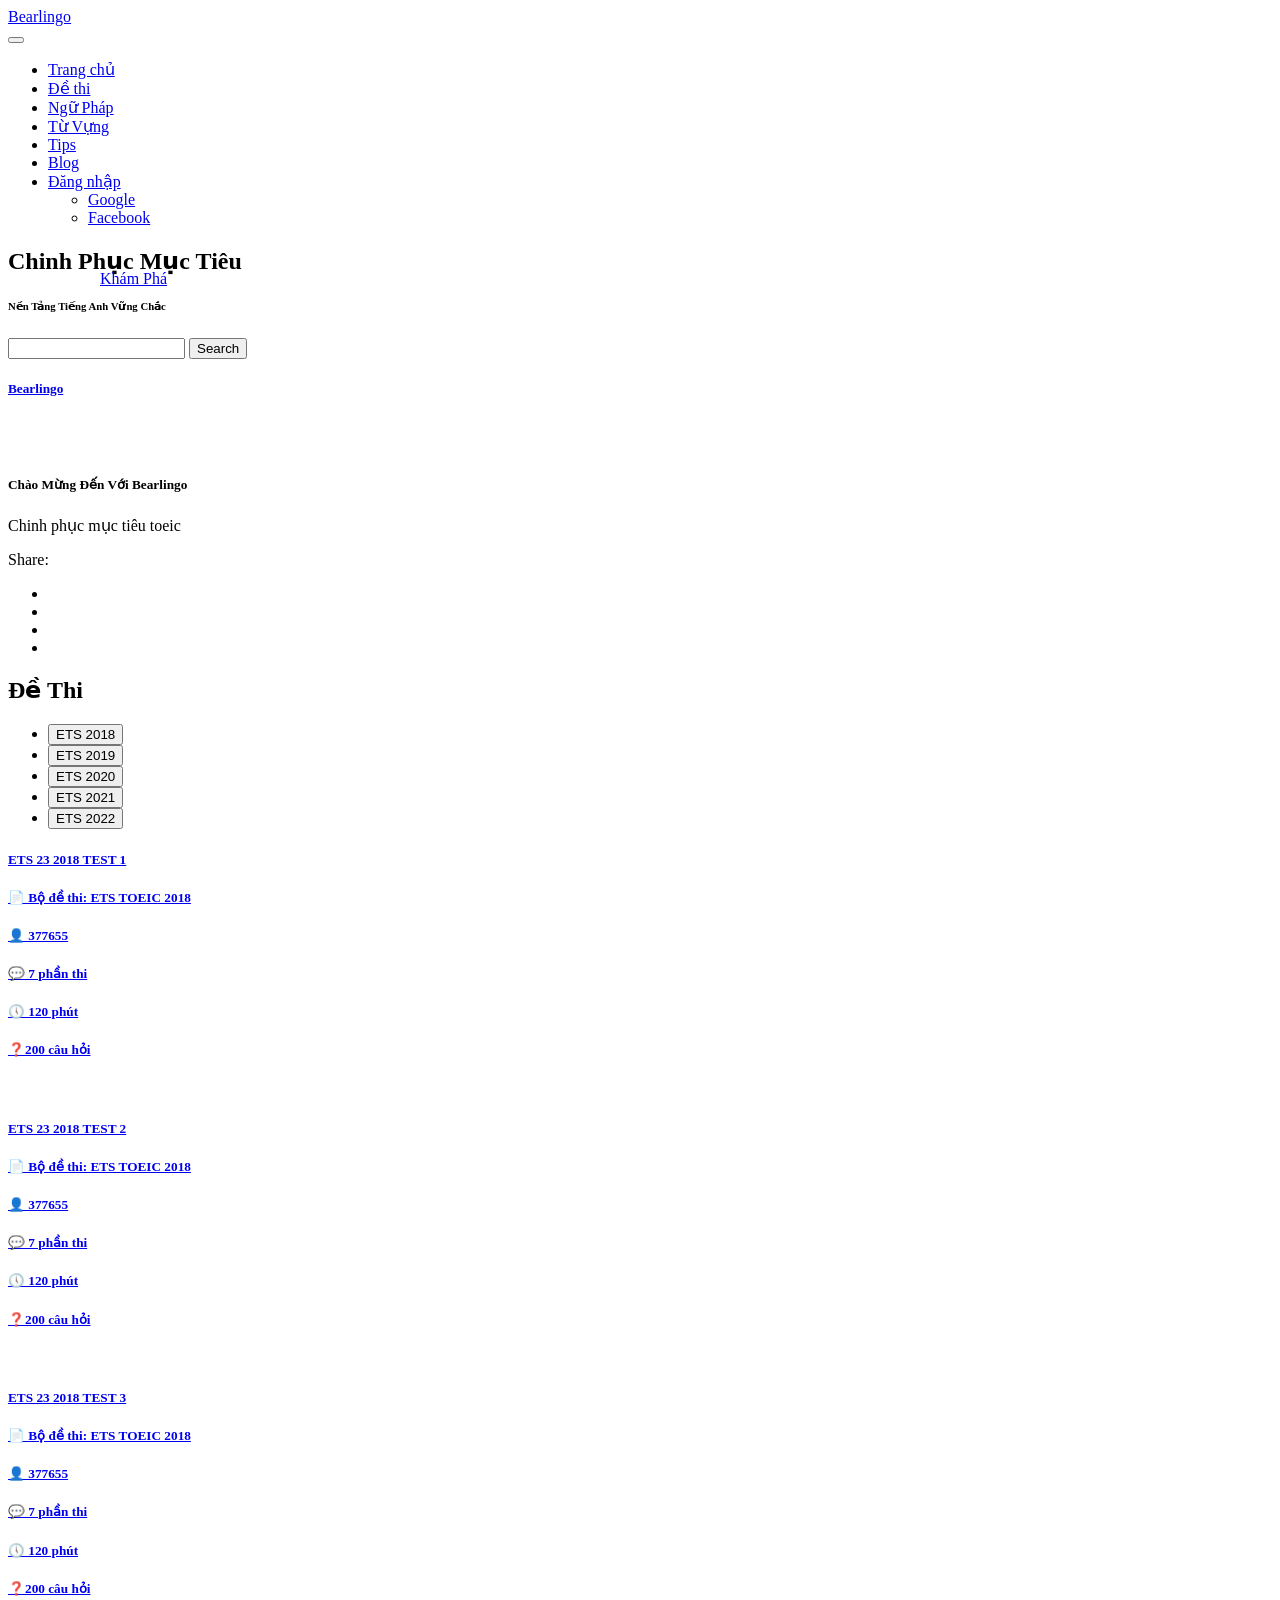
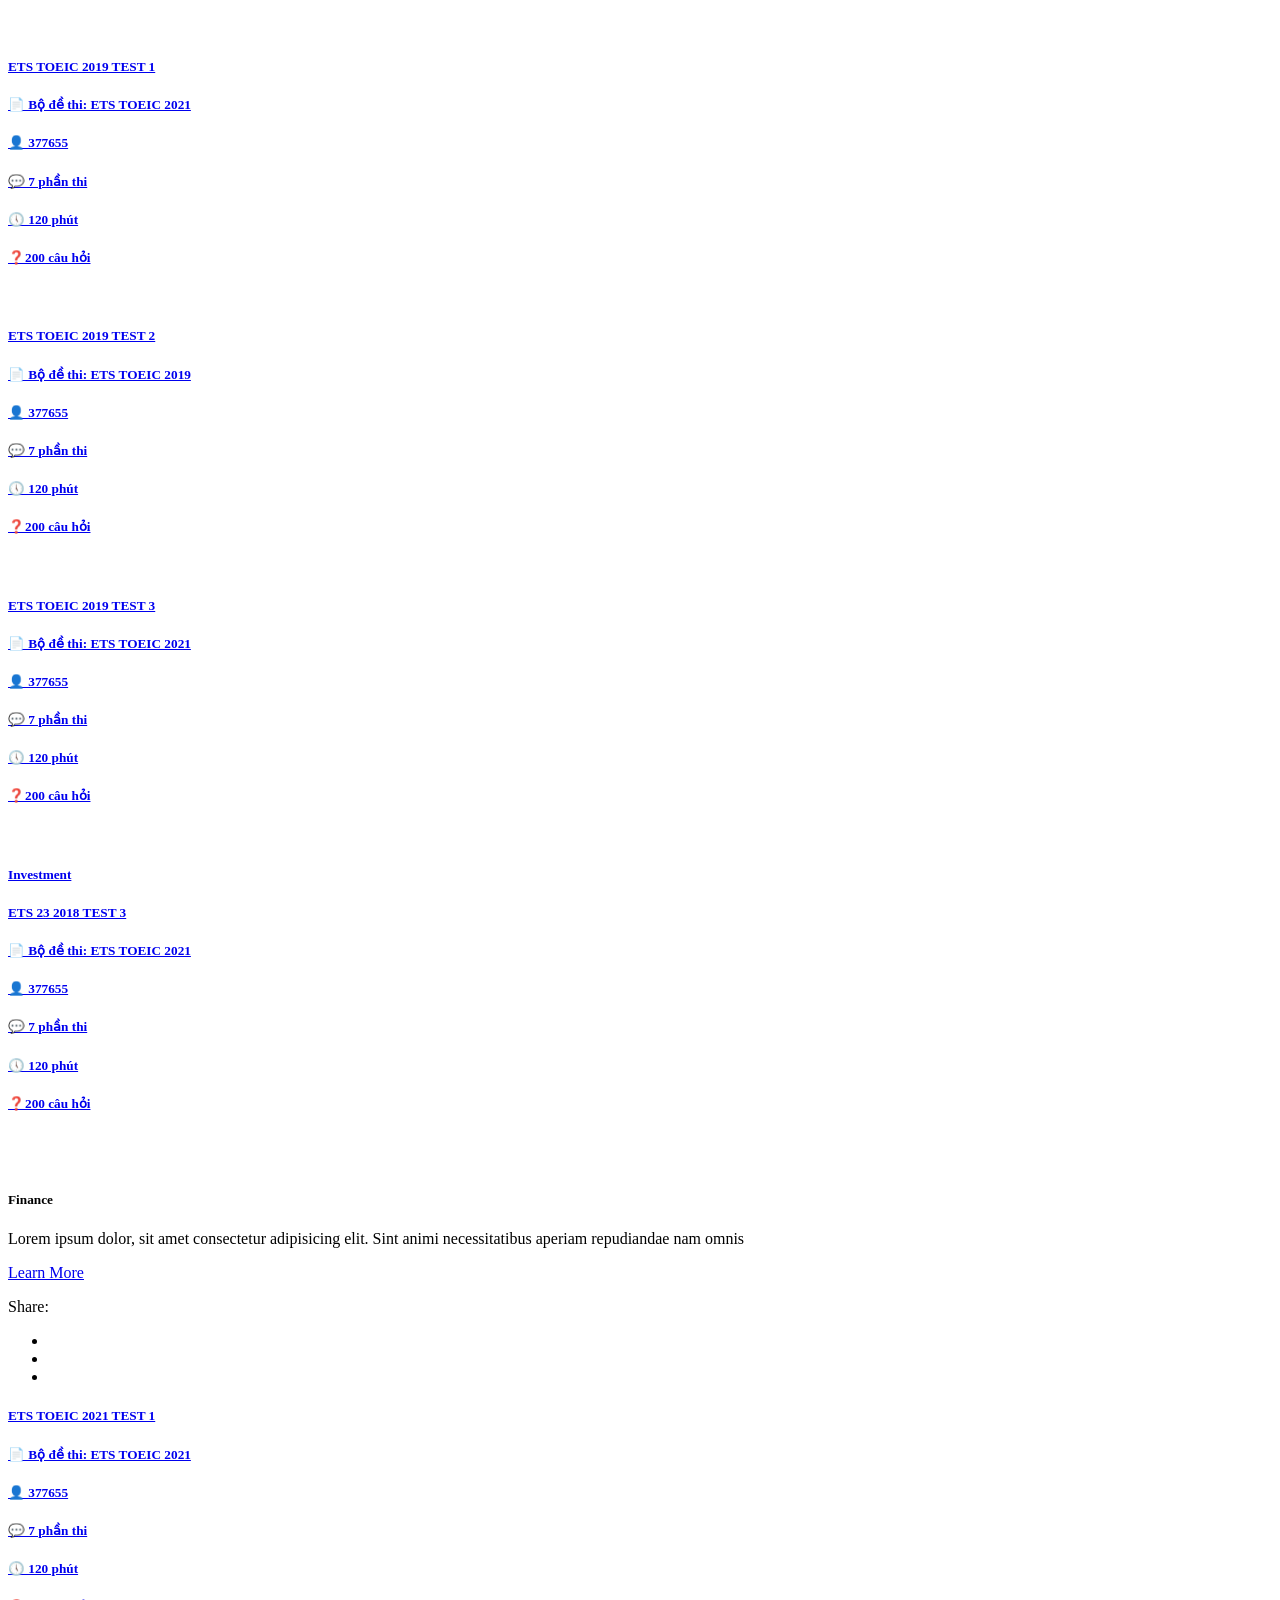
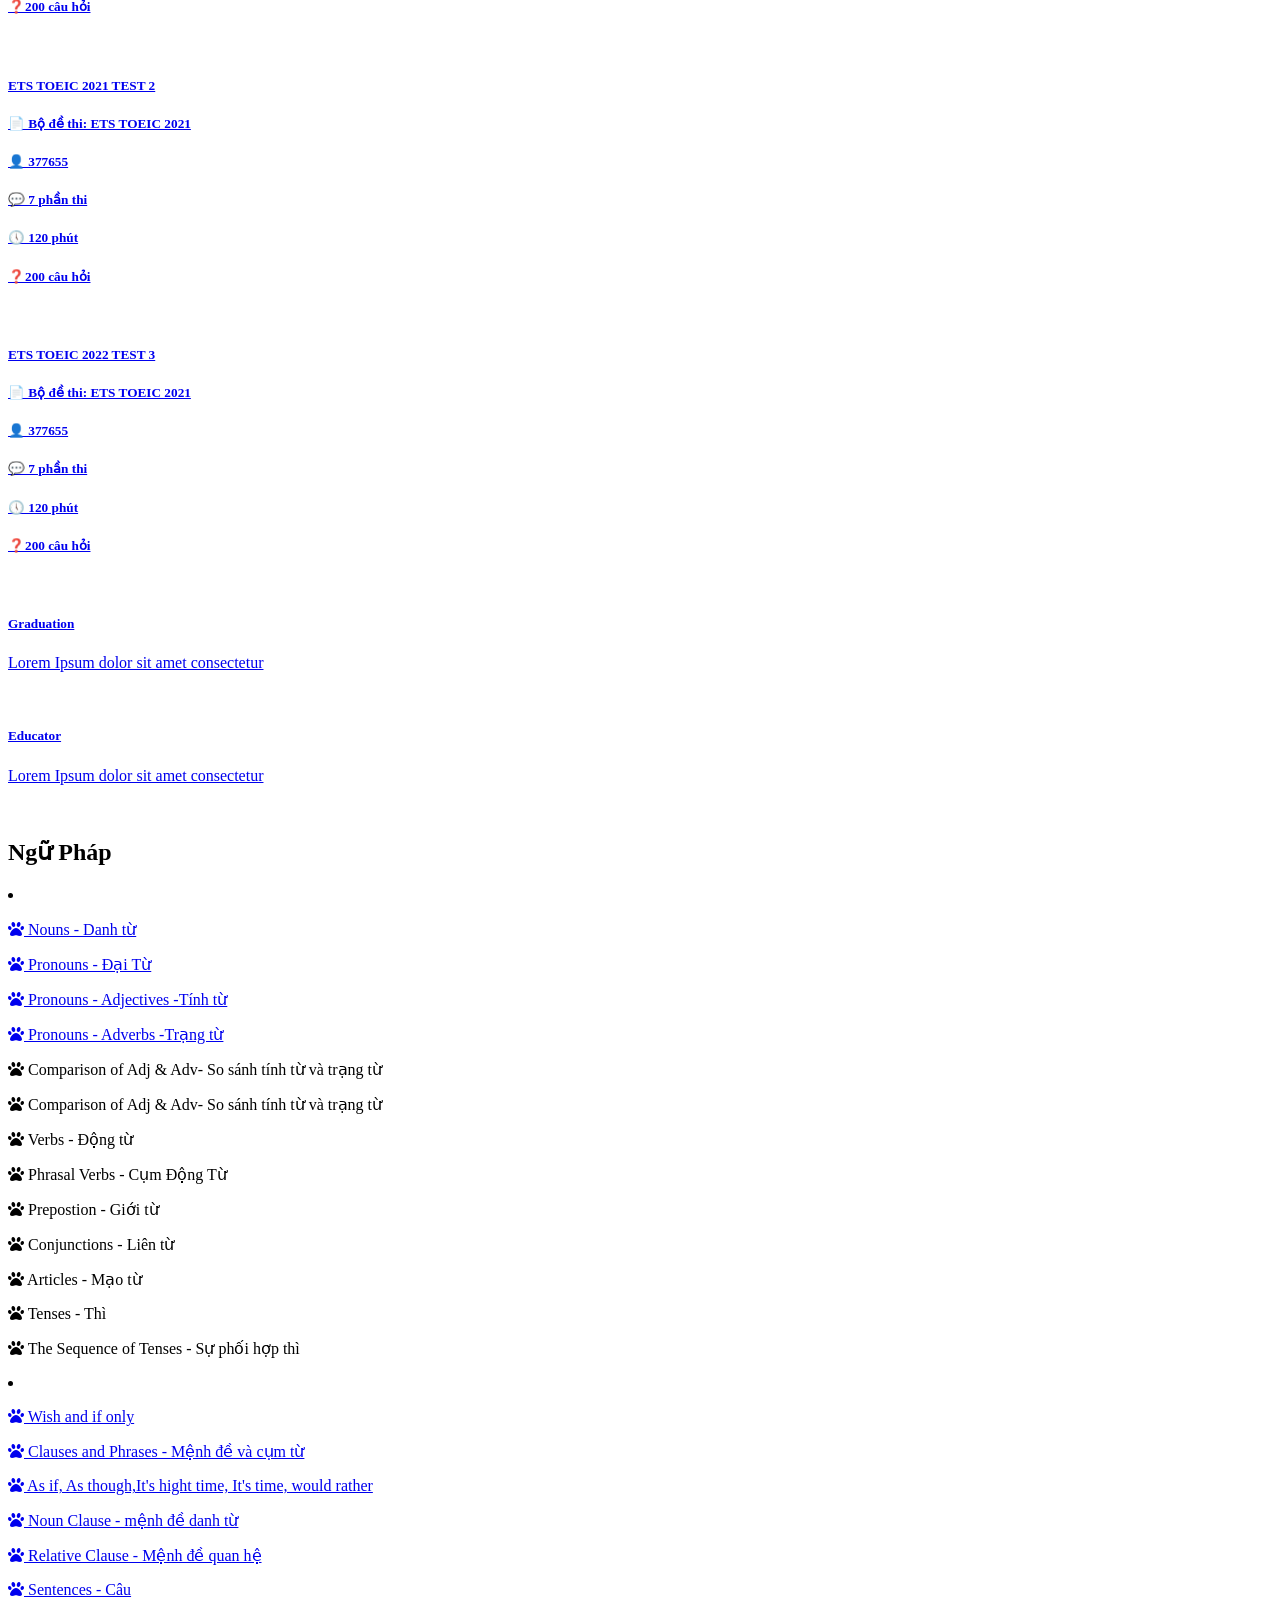
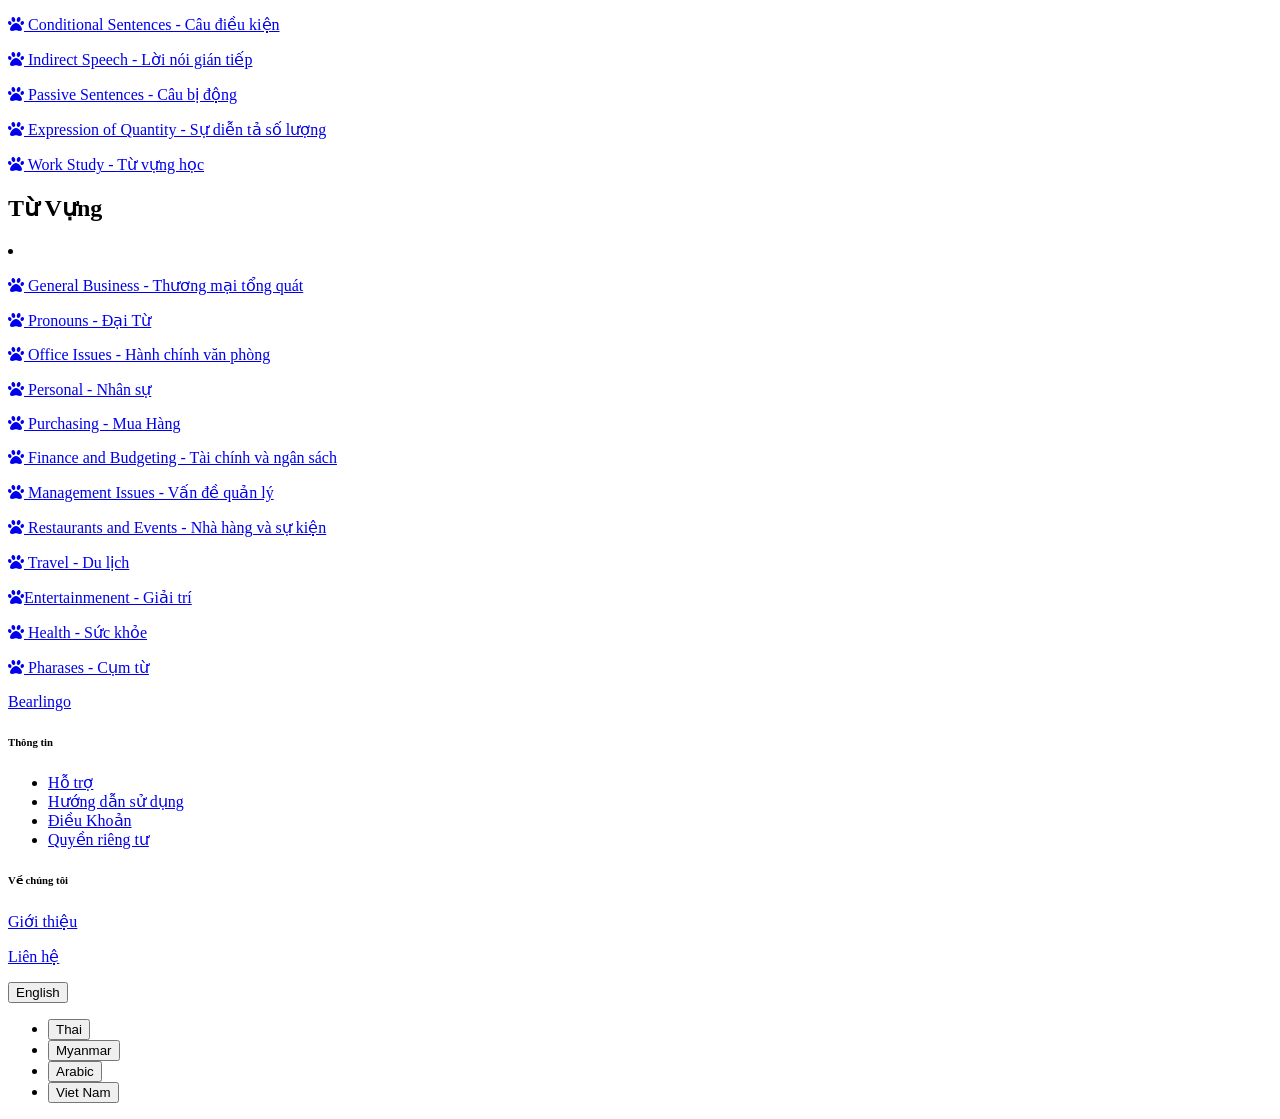
==== index.html @ 770c50a8 "Add files via upload" ====
<!doctype html>
<html lang="en">

<head>
    <meta charset="utf-8">
    <meta name="viewport" content="width=device-width, initial-scale=1">

    <meta name="description" content="">
    <meta name="author" content="">


    <title>Bearlingo</title>

    <link rel="icon" href="images/300775178_401970438737681_809766260095184123_n (1).png">

    <!-- CSS FILES -->
    <link rel="preconnect" href="https://fonts.googleapis.com">

    <link rel="stylesheet" href="https://cdnjs.cloudflare.com/ajax/libs/font-awesome/6.0.0-beta3/css/all.min.css">


    <link rel="preconnect" href="https://fonts.gstatic.com" crossorigin>

    <link href="https://fonts.googleapis.com/css2?family=Montserrat:wght@500;600;700&family=Open+Sans&display=swap"
        rel="stylesheet">

    <link href="css/bootstrap.min.css" rel="stylesheet">

    <link href="css/bootstrap-icons.css" rel="stylesheet">

    <link href="css/templatemo-topic-listing.css" rel="stylesheet">
    <!--

TemplateMo 590 topic listing

https://templatemo.com/tm-590-topic-listing

-->
</head>

<body id="top">

    <main>

        <nav class="navbar navbar-expand-lg">
            <div class="container">
                <a class="navbar-brand" href="index.html">
                    <i class="bi-back"></i>
                    <span>Bearlingo</span>
                </a>

                <div class="d-lg-none ms-auto me-4">
                    <a href="#top" class="navbar-icon bi-person smoothscroll"></a>
                </div>

                <button class="navbar-toggler" type="button" data-bs-toggle="collapse" data-bs-target="#navbarNav"
                    aria-controls="navbarNav" aria-expanded="false" aria-label="Toggle navigation">
                    <span class="navbar-toggler-icon"></span>
                </button>

                <div class="collapse navbar-collapse" id="navbarNav">
                    <ul class="navbar-nav ms-lg-5 me-lg-auto">
                        <li class="nav-item">
                            <a class="nav-link click-scroll" href="#section_1">Trang chủ</a>
                        </li>

                        <li class="nav-item">
                            <a class="nav-link click-scroll" href="#section_2">Đề thi</a>
                        </li>

                        <li class="nav-item">
                            <a class="nav-link click-scroll" href="#section_3">Ngữ Pháp</a>
                        </li>

                        <li class="nav-item">
                            <a class="nav-link click-scroll" href="#section_4">Từ Vựng</a>
                        </li>

                        <li class="nav-item">
                            <a class="nav-link click-scroll" href="#section_5">Tips</a>
                        </li>
                        <li class="nav-item">
                            <a class="nav-link click-scroll" href="#section_6">Blog</a>
                        </li>

                        <li class="nav-item dropdown">
                            <a class="nav-link dropdown-toggle" href="#" id="navbarLightDropdownMenuLink" role="button"
                                data-bs-toggle="dropdown" aria-expanded="false">Đăng nhập</a>

                            <ul class="dropdown-menu dropdown-menu-light" aria-labelledby="navbarLightDropdownMenuLink">
                                <li><a class="dropdown-item" href="#">Google</a></li>

                                <li><a class="dropdown-item" href="#">Facebook</a></li>
                            </ul>
                        </li>
                    </ul>

                    <div class="d-none d-lg-block">
                        <a href="#top" class="navbar-icon bi-person smoothscroll"></a>
                    </div>
                </div>
            </div>
        </nav>


        <section class="hero-section d-flex justify-content-center align-items-center" id="section_1">
            <div class="container">
                <div class="row">

                    <div class="col-lg-8 col-12 mx-auto">
                        <h1 class="text-white text-center">Chinh Phục Mục Tiêu</h1>

                        <h6 class="text-center">Nền Tảng Tiếng Anh Vững Chắc</h6>

                        <form method="get" class="custom-form mt-4 pt-2 mb-lg-0 mb-5" role="search">
                            <div class="input-group input-group-lg">
                                <span class="input-group-text bi-search" id="basic-addon1">

                                </span>

                                <input name="keyword" type="search" class="form-control" id="keyword" placeholder=""
                                    aria-label="Search">

                                <button type="submit" class="form-control">Search</button>
                            </div>
                        </form>
                    </div>

                </div>
            </div>
        </section>


        <section class="featured-section">
            <div class="container">
                <div class="row justify-content-center">

                    <div class="col-lg-4 col-12 mb-4 mb-lg-0">
                        <div class="custom-block bg-white shadow-lg">
                            <a href="topics-detail.html">
                                <div class="d-flex">
                                    <div>
                                        <h5 class="mb-2">Bearlingo</h5>

                                        <p class="mb-0"></p>
                                    </div>
                                </div>

                                <img src="images/topics/300775178_401970438737681_809766260095184123_n.ico"
                                    class="custom-block-image img-fluid" alt="">
                            </a>
                        </div>
                    </div>

                    <div class="col-lg-6 col-12">
                        <div class="custom-block custom-block-overlay">
                            <div class="d-flex flex-column h-100">
                                <img src="images/26173280_308860186290037_4848464504445515338_o.png"
                                    class="custom-block-image img-fluid" alt="">

                                <div class="custom-block-overlay-text d-flex">
                                    <div>
                                        <h5 class="text-white mb-2">Chào Mừng Đến Với Bearlingo</h5>

                                        <p class="text-white">Chinh phục mục tiêu toeic</p>

                                        <a style=" position: absolute;
                                        left: 100px;
                                        top: 270px;" href="topics-detail.html" class="btn custom-btn mt-2 mt-lg-3">Khám
                                            Phá</a>
                                    </div>
                                </div>

                                <div class="social-share d-flex">
                                    <p class="text-white me-4">Share:</p>

                                    <ul class="social-icon">
                                        <li class="social-icon-item">
                                            <a href="#" class="social-icon-link bi-twitter"></a>
                                        </li>

                                        <li class="social-icon-item">
                                            <a href="#" class="social-icon-link bi-instagram"></a>
                                        </li>

                                        <li class="social-icon-item">
                                            <a href="#" class="social-icon-link bi-facebook"></a>
                                        </li>

                                        <li class="social-icon-item">
                                            <a href="#" class="social-icon-link bi-pinterest"></a>
                                        </li>
                                    </ul>

                                    <a href="#" class="custom-icon bi-bookmark ms-auto"></a>
                                </div>

                                <div class="section-overlay"></div>
                            </div>
                        </div>
                    </div>

                </div>
            </div>
        </section>


        <section class="explore-section section-padding" id="section_2">
            <div class="container">
                <div class="row">

                    <div class="col-12 text-center">
                        <h2 class="mb-4">Đề Thi</h1>
                    </div>

                </div>
            </div>

            <div class="container-fluid">
                <div class="row">
                    <ul class="nav nav-tabs" id="myTab" role="tablist">
                        <li class="nav-item" role="presentation">
                            <button class="nav-link active" id="design-tab" data-bs-toggle="tab"
                                data-bs-target="#design-tab-pane" type="button" role="tab"
                                aria-controls="design-tab-pane" aria-selected="true">ETS 2018</button>
                        </li>

                        <li class="nav-item" role="presentation">
                            <button class="nav-link" id="marketing-tab" data-bs-toggle="tab"
                                data-bs-target="#marketing-tab-pane" type="button" role="tab"
                                aria-controls="marketing-tab-pane" aria-selected="false">ETS 2019</button>
                        </li>

                        <li class="nav-item" role="presentation">
                            <button class="nav-link" id="marketing-tab" data-bs-toggle="tab"
                                data-bs-target="#marketing-tab-pane" type="button" role="tab"
                                aria-controls="marketing-tab-pane" aria-selected="false">ETS 2020</button>
                        </li>

                        <li class="nav-item" role="presentation">
                            <button class="nav-link" id="music-tab" data-bs-toggle="tab"
                                data-bs-target="#music-tab-pane" type="button" role="tab" aria-controls="music-tab-pane"
                                aria-selected="false">ETS 2021</button>
                        </li>

                        <li class="nav-item" role="presentation">
                            <button class="nav-link" id="marketing-tab" data-bs-toggle="tab"
                                data-bs-target="#marketing-tab-pane" type="button" role="tab"
                                aria-controls="marketing-tab-pane" aria-selected="false">ETS 2022</button>
                        </li>
                    </ul>
                </div>
            </div>

            <div class="container">
                <div class="row">

                    <div class="col-12">
                        <div class="tab-content" id="myTabContent">
                            <div class="tab-pane fade show active" id="design-tab-pane" role="tabpanel"
                                aria-labelledby="design-tab" tabindex="0">
                                <div class="row">
                                    <div class="col-lg-4 col-md-6 col-12 mb-4 mb-lg-0">
                                        <div class="custom-block bg-white shadow-lg">
                                            <a href="topics-detail.html">
                                                <div class="d-flex">
                                                    <div>
                                                        <h5 class="mb-0">ETS 23 2018 TEST 1</h5>
                                                        <h5 class="mb-1">📄 Bộ đề thi: ETS TOEIC 2018
                                                            <h5 class="mb-2"> &#128100; 377655 </h5>
                                                            <h5 class="mb-3"> &#128172; 7 phần thi </h5>
                                                            <h5 class="mb-4"> &#128340; 120 phút </h5>
                                                            <h5 class="mb-5">❓200 câu hỏi</h5>
                                                    </div>
                                                </div>

                                                <img src="images/topics/undraw_Remote_design_team_re_urdx.png"
                                                    class="custom-block-image img-fluid" alt="">
                                            </a>
                                        </div>
                                    </div>

                                    <div class="col-lg-4 col-md-6 col-12 mb-4 mb-lg-0">
                                        <div class="custom-block bg-white shadow-lg">
                                            <a href="topics-detail.html">
                                                <div class="d-flex">
                                                    <div>
                                                        <h5 class="mb-2">ETS 23 2018 TEST 2</h5>

                                                        <h5 class="mb-1">📄 Bộ đề thi: ETS TOEIC 2018
                                                            <h5 class="mb-2"> &#128100; 377655 </h5>
                                                            <h5 class="mb-3"> &#128172; 7 phần thi </h5>
                                                            <h5 class="mb-4"> &#128340; 120 phút </h5>
                                                            <h5 class="mb-5">❓200 câu hỏi</h5>
                                                    </div>
                                                </div>

                                                <img src="images/topics/undraw_Redesign_feedback_re_jvm0.png"
                                                    class="custom-block-image img-fluid" alt="">
                                            </a>
                                        </div>
                                    </div>
                                    <div class="col-lg-4 col-md-6 col-12">
                                        <div class="custom-block bg-white shadow-lg">
                                            <a href="topics-detail.html">
                                                <div class="d-flex">
                                                    <div>
                                                        <h5 class="mb-2">ETS 23 2018 TEST 3</h5>
                                                        <h5 class="mb-1">📄 Bộ đề thi: ETS TOEIC 2018
                                                            <h5 class="mb-2"> &#128100; 377655 </h5>
                                                            <h5 class="mb-3"> &#128172; 7 phần thi </h5>
                                                            <h5 class="mb-4"> &#128340; 120 phút </h5>
                                                            <h5 class="mb-5">❓200 câu hỏi</h5>
                                                    </div>
                                                </div>
                                                <img src="" class="custom-block-image img-fluid" alt="">
                                            </a>
                                        </div>
                                    </div>
                                </div>
                            </div>

                            <div class="tab-pane fade" id="marketing-tab-pane" role="tabpanel"
                                aria-labelledby="marketing-tab" tabindex="0">
                                <div class="row">
                                    <div class="col-lg-4 col-md-6 col-12 mb-4 mb-lg-3">
                                        <div class="custom-block bg-white shadow-lg">
                                            <a href="topics-detail.html">
                                                <div class="d-flex">
                                                    <div>
                                                        <h5 class="mb-2">ETS TOEIC 2019 TEST 1</h5>
                                                        <h5 class="mb-1">📄 Bộ đề thi: ETS TOEIC 2021
                                                            <h5 class="mb-2"> &#128100; 377655 </h5>
                                                            <h5 class="mb-3"> &#128172; 7 phần thi </h5>
                                                            <h5 class="mb-4"> &#128340; 120 phút </h5>
                                                            <h5 class="mb-5">❓200 câu hỏi</h5>
                                                    </div>
                                                </div>

                                                <img src="images/topics/undraw_online_ad_re_ol62.png"
                                                    class="custom-block-image img-fluid" alt="">
                                            </a>
                                        </div>
                                    </div>

                                    <div class="col-lg-4 col-md-6 col-12 mb-4 mb-lg-3">
                                        <div class="custom-block bg-white shadow-lg">
                                            <a href="topics-detail.html">
                                                <div class="d-flex">
                                                    <div>
                                                        <h5 class="mb-2">ETS TOEIC 2019 TEST 2</h5>

                                                        <h5 class="mb-1">📄 Bộ đề thi: ETS TOEIC 2019
                                                            <h5 class="mb-2"> &#128100; 377655 </h5>
                                                            <h5 class="mb-3"> &#128172; 7 phần thi </h5>
                                                            <h5 class="mb-4"> &#128340; 120 phút </h5>
                                                            <h5 class="mb-5">❓200 câu hỏi</h5>
                                                    </div>
                                                </div>

                                                <img src="images/topics/undraw_Group_video_re_btu7.png"
                                                    class="custom-block-image img-fluid" alt="">
                                            </a>
                                        </div>
                                    </div>

                                    <div class="col-lg-4 col-md-6 col-12">
                                        <div class="custom-block bg-white shadow-lg">
                                            <a href="topics-detail.html">
                                                <div class="d-flex">
                                                    <div>
                                                        <h5 class="mb-2">ETS TOEIC 2019 TEST 3</h5>

                                                        <h5 class="mb-1">📄 Bộ đề thi: ETS TOEIC 2021
                                                            <h5 class="mb-2"> &#128100; 377655 </h5>
                                                            <h5 class="mb-3"> &#128172; 7 phần thi </h5>
                                                            <h5 class="mb-4"> &#128340; 120 phút </h5>
                                                            <h5 class="mb-5">❓200 câu hỏi</h5>
                                                    </div>
                                                </div>

                                                <img src="images/topics/undraw_viral_tweet_gndb.png"
                                                    class="custom-block-image img-fluid" alt="">
                                            </a>
                                        </div>
                                    </div>
                                </div>
                            </div>
                            <div class="tab-pane fade" id="finance-tab-pane" role="tabpanel"
                                aria-labelledby="finance-tab" tabindex="0">
                                <div class="row">
                                    <div class="col-lg-6 col-md-6 col-12 mb-4 mb-lg-0">
                                        <div class="custom-block bg-white shadow-lg">
                                            <a href="topics-detail.html">
                                                <div class="d-flex">
                                                    <div>
                                                        <h5 class="mb-2">Investment</h5>

                                                        <h5 class="mb-2">ETS 23 2018 TEST 3</h5>
                                                        <h5 class="mb-1">📄 Bộ đề thi: ETS TOEIC 2021
                                                            <h5 class="mb-2"> &#128100; 377655 </h5>
                                                            <h5 class="mb-3"> &#128172; 7 phần thi </h5>
                                                            <h5 class="mb-4"> &#128340; 120 phút </h5>
                                                            <h5 class="mb-5">❓200 câu hỏi</h5>

                                                    </div>
                                                </div>

                                                <img src="images/topics/undraw_Finance_re_gnv2.png"
                                                    class="custom-block-image img-fluid" alt="">
                                            </a>
                                        </div>
                                    </div>

                                    <div class="col-lg-6 col-md-6 col-12">
                                        <div class="custom-block custom-block-overlay">
                                            <div class="d-flex flex-column h-100">
                                                <img src="images/businesswoman-using-tablet-analysis-graph-company-finance-strategy-statistics-success-concept-planning-future-office-room.jpg"
                                                    class="custom-block-image img-fluid" alt="">

                                                <div class="custom-block-overlay-text d-flex">
                                                    <div>
                                                        <h5 class="text-white mb-2">Finance</h5>

                                                        <p class="text-white">Lorem ipsum dolor, sit
                                                            amet consectetur
                                                            adipisicing elit. Sint animi necessitatibus
                                                            aperiam
                                                            repudiandae nam omnis</p>

                                                        <a href="topics-detail.html"
                                                            class="btn custom-btn mt-2 mt-lg-3">Learn
                                                            More</a>
                                                    </div>

                                                </div>

                                                <div class="social-share d-flex">
                                                    <p class="text-white me-4">Share:</p>

                                                    <ul class="social-icon">
                                                        <li class="social-icon-item">
                                                            <a href="#" class="social-icon-link bi-twitter"></a>
                                                        </li>

                                                        <li class="social-icon-item">
                                                            <a href="#" class="social-icon-link bi-facebook"></a>
                                                        </li>

                                                        <li class="social-icon-item">
                                                            <a href="#" class="social-icon-link bi-pinterest"></a>
                                                        </li>
                                                    </ul>

                                                    <a href="#" class="custom-icon bi-bookmark ms-auto"></a>
                                                </div>

                                                <div class="section-overlay"></div>
                                            </div>
                                        </div>
                                    </div>
                                </div>
                            </div>

                            <div class="tab-pane fade" id="music-tab-pane" role="tabpanel" aria-labelledby="music-tab"
                                tabindex="0">
                                <div class="row">
                                    <div class="col-lg-4 col-md-6 col-12 mb-4 mb-lg-3">
                                        <div class="custom-block bg-white shadow-lg">
                                            <a href="topics-detail.html">
                                                <div class="d-flex">
                                                    <div>
                                                        <h5 class="mb-2">ETS TOEIC 2021 TEST 1</h5>
                                                        <h5 class="mb-1">📄 Bộ đề thi: ETS TOEIC 2021
                                                            <h5 class="mb-2"> &#128100; 377655 </h5>
                                                            <h5 class="mb-3"> &#128172; 7 phần thi </h5>
                                                            <h5 class="mb-4"> &#128340; 120 phút </h5>
                                                            <h5 class="mb-5">❓200 câu hỏi</h5>
                                                    </div>
                                                </div>

                                                <img src="images/topics/undraw_Compose_music_re_wpiw.png"
                                                    class="custom-block-image img-fluid" alt="">
                                            </a>
                                        </div>
                                    </div>

                                    <div class="col-lg-4 col-md-6 col-12 mb-4 mb-lg-3">
                                        <div class="custom-block bg-white shadow-lg">
                                            <a href="topics-detail.html">
                                                <div class="d-flex">
                                                    <div>
                                                        <h5 class="mb-2">ETS TOEIC 2021 TEST 2</h5>
                                                        <h5 class="mb-1">📄 Bộ đề thi: ETS TOEIC 2021
                                                            <h5 class="mb-2"> &#128100; 377655 </h5>
                                                            <h5 class="mb-3"> &#128172; 7 phần thi </h5>
                                                            <h5 class="mb-4"> &#128340; 120 phút </h5>
                                                            <h5 class="mb-5">❓200 câu hỏi</h5>

                                                    </div>
                                                </div>

                                                <img src="images/topics/undraw_happy_music_g6wc.png"
                                                    class="custom-block-image img-fluid" alt="">
                                            </a>
                                        </div>
                                    </div>

                                    <div class="col-lg-4 col-md-6 col-12">
                                        <div class="custom-block bg-white shadow-lg">
                                            <a href="topics-detail.html">
                                                <div class="d-flex">
                                                    <div>
                                                        <h5 class="mb-2">ETS TOEIC 2022 TEST 3</h5>

                                                        <h5 class="mb-1">📄 Bộ đề thi: ETS TOEIC 2021
                                                            <h5 class="mb-2"> &#128100; 377655 </h5>
                                                            <h5 class="mb-3"> &#128172; 7 phần thi </h5>
                                                            <h5 class="mb-4"> &#128340; 120 phút </h5>
                                                            <h5 class="mb-5">❓200 câu hỏi</h5>
                                                    </div>
                                                </div>

                                                <img src="images/topics/undraw_Podcast_audience_re_4i5q.png"
                                                    class="custom-block-image img-fluid" alt="">
                                            </a>
                                        </div>
                                    </div>
                                </div>
                            </div>

                            <div class="tab-pane fade" id="education-tab-pane" role="tabpanel"
                                aria-labelledby="education-tab" tabindex="0">
                                <div class="row">
                                    <div class="col-lg-6 col-md-6 col-12 mb-4 mb-lg-3">
                                        <div class="custom-block bg-white shadow-lg">
                                            <a href="topics-detail.html">
                                                <div class="d-flex">
                                                    <div>
                                                        <h5 class="mb-2">Graduation</h5>

                                                        <p class="mb-0">Lorem Ipsum dolor sit amet
                                                            consectetur</p>
                                                    </div>
                                                </div>

                                                <img src="images/topics/undraw_Graduation_re_gthn.png"
                                                    class="custom-block-image img-fluid" alt="">
                                            </a>
                                        </div>
                                    </div>

                                    <div class="col-lg-6 col-md-6 col-12">
                                        <div class="custom-block bg-white shadow-lg">
                                            <a href="topics-detail.html">
                                                <div class="d-flex">
                                                    <div>
                                                        <h5 class="mb-2">Educator</h5>

                                                        <p class="mb-0">Lorem Ipsum dolor sit amet
                                                            consectetur</p>
                                                    </div>
                                                </div>

                                                <img src="images/topics/undraw_Educator_re_ju47.png"
                                                    class="custom-block-image img-fluid" alt="">
                                            </a>
                                        </div>
                                    </div>
                                </div>
                            </div>
                        </div>

                    </div>
                </div>
        </section>


        <section class="timeline-section section-padding" id="section_3">
            <div class="section-overlay"></div>

            <div class="container">
                <div class="row">

                    <div class="col-12 text-center">
                        <h2 class="text-white mb-4">Ngữ Pháp</h1>
                    </div>

                    <div class="col-lg-10 col-6 mx-auto">
                        <div class="timeline-container">
                            <!-- <ul class="vertical-scrollable-timeline" id="vertical-scrollable-timeline"> -->
                            <div class="list-progress">
                                <div class="inner"></div>
                            </div>
                            <div class="row">
                                <div class="col-6">
                                    <li style="white-space: nowrap;">

                                        <p class="text-white nav-item ">
                                            <a class="nav-link " href="#"><i class="fas fa-paw"></i>
                                                Nouns - Danh từ</a>
                                        </p>

                                        <p class="text-white nav-item ">
                                            <a class="nav-link " href="#"><i class="fas fa-paw"></i>
                                                Pronouns - Đại Từ</a>
                                        </p>


                                        <p class="text-white ">
                                            <a class="nav-link " href="#"> <i class="fas fa-paw"></i> Pronouns -
                                                Adjectives -Tính từ</a>
                                        </p>


                                        <p class="text-white ">
                                            <a class="nav-link" href="#"> <i class="fas fa-paw"></i> Pronouns -
                                                Adverbs
                                                -Trạng từ</i> </a>
                                        </p>

                                        <p class="text-white ">
                                            <i class="fas fa-paw"></i> Comparison of Adj & Adv- So sánh tính từ
                                            và trạng
                                            từ
                                        </p>
                                        <p class="text-white ">
                                            <i class="fas fa-paw"></i> Comparison of Adj & Adv- So sánh tính từ
                                            và trạng
                                            từ
                                        </p>

                                        <p class="text-white ">
                                            <i class="fas fa-paw"></i> Verbs - Động từ
                                        </p>

                                        <p class="text-white ">
                                            <i class="fas fa-paw"></i> Phrasal Verbs - Cụm Động Từ
                                        </p>
                                        <p class="text-white ">
                                            <i class="fas fa-paw"></i> Prepostion - Giới từ
                                        </p>
                                        <p class="text-white ">
                                            <i class="fas fa-paw"></i> Conjunctions - Liên từ
                                        </p>
                                        <p class="text-white ">
                                            <i class="fas fa-paw"></i> Articles - Mạo từ
                                        </p>
                                        <p class="text-white ">
                                            <i class="fas fa-paw"></i> Tenses - Thì
                                        </p>
                                        <p class="text-white ">
                                            <i class="fas fa-paw"></i> The Sequence of Tenses - Sự phối hợp thì
                                        </p>

                                    </li>
                                </div>
                                <div class="col-6">
                                    <li style="white-space: nowrap;">
                                        <p class="text-white ">
                                            <a class="nav-link " href="#"><i class="fas fa-paw"></i>
                                                Wish and if only</a>
                                        </p>

                                        <p class="text-white nav-item ">
                                            <a class="nav-link " href="#"><i class="fas fa-paw"></i> Clauses and
                                                Phrases - Mệnh đề và cụm từ </a>
                                        </p>

                                        <p class="text-white nav-item ">
                                            <a class="nav-link " href="#"><i class="fas fa-paw"></i> As if, As
                                                though,It's hight time, It's time, would rather</a>
                                        </p>

                                        <p class="text-white nav-item ">
                                            <a class="nav-link " href="#"><i class="fas fa-paw"></i> Noun Clause -
                                                mệnh đề danh từ</a>
                                        </p>

                                        <p class="text-white nav-item ">
                                            <a class="nav-link " href="#"><i class="fas fa-paw"></i> Relative
                                                Clause - Mệnh đề quan hệ</a>
                                        </p>

                                        <p class="text-white nav-item ">
                                            <a class="nav-link " href="#"><i class="fas fa-paw"></i> Sentences -
                                                Câu</a>
                                        </p>
                                        <p class="text-white nav-item ">
                                            <a class="nav-link " href="#"><i class="fas fa-paw"></i> Conditional
                                                Sentences - Câu điều kiện
                                            </a>
                                        </p>
                                        <p class="text-white nav-item ">
                                            <a class="nav-link " href="#"><i class="fas fa-paw"></i> Indirect Speech
                                                - Lời nói gián tiếp

                                            </a>
                                        </p>
                                        <p class="text-white nav-item ">
                                            <a class="nav-link " href="#"><i class="fas fa-paw"></i> Passive
                                                Sentences - Câu bị động
                                            </a>
                                        </p>
                                        <p class="text-white nav-item ">
                                            <a class="nav-link " href="#"><i class="fas fa-paw"></i> Expression of
                                                Quantity - Sự diễn tả số lượng
                                            </a>
                                        </p>

                                        <p class="text-white nav-item ">
                                            <a class="nav-link " href="#"><i class="fas fa-paw"></i>
                                                Work Study - Từ vựng học
                                            </a>
                                        </p>



                                </div>
                                </li>
                            </div>
                        </div>





                    </div>
                </div>

            </div>
            </div>
            </div>
            </div>
        </section>
        <div class="container">
            <div class="row">
                <div class="col-12 text-center">
                    <h2 class="text-black mb-4">Từ Vựng</h1>
                </div>
            </div>
            <div class="row">
                <div class="col-6">
                    <li style="white-space: nowrap;">

                        <p class="text-black nav-item ">
                            <a class="nav-link " href="#"><i class="fas fa-paw"></i>
                                General Business - Thương mại tổng quát</a>
                        </p>

                        <p class="text-black nav-item ">
                            <a class="nav-link " href="#"><i class="fas fa-paw"></i>
                                Pronouns - Đại Từ</a>
                        </p>


                        <p class="text-black ">
                            <a class="nav-link " href="#"> <i class="fas fa-paw"></i> Office Issues - Hành chính văn
                                phòng</a>
                        </p>


                        <p class="text-black ">
                            <a class="nav-link" href="#"> <i class="fas fa-paw"></i> Personal - Nhân sự</i> </a>
                        </p>

                        <p class="text-black ">
                            <a class="nav-link" href="#"> <i class="fas fa-paw"></i> Purchasing - Mua Hàng
                        </p>
                        <p class="text-black ">
                            <a class="nav-link" href="#"> <i class="fas fa-paw"></i> Finance and Budgeting - Tài chính
                                và ngân sách
                                </i> </a>
                        </p>

                        <p class="text-black ">
                            <a class="nav-link" href="#"> <i class="fas fa-paw"></i> Management Issues - Vấn đề quản
                                lý
                                </i> </a>
                        </p>

                        <p class="text-black ">
                            <a class="nav-link" href="#"> <i class="fas fa-paw"></i> Restaurants and Events - Nhà hàng
                                và sự kiện
                                </i> </a>
                        </p>
                        <p class="text-black ">
                            <a class="nav-link" href="#"> <i class="fas fa-paw"></i> Travel - Du lịch
                                </i> </a>
                        </p>
                        <p class="text-black ">
                            <a class="nav-link" href="#"> <i class="fas fa-paw"></i>Entertainmenent - Giải trí
                                </i> </a>
                        </p>
                        <p class="text-black ">
                            <a class="nav-link" href="#"> <i class="fas fa-paw"></i> Health - Sức khỏe
                                </i> </a>
                        </p>
                        <p class="text-black ">
                            <a class="nav-link" href="#"> <i class="fas fa-paw"></i> Pharases - Cụm từ</i> </a>
                    </li>
                </div>
            </div>
            </li>
        </div>
        </div>



        </div>


        </div>
        </div>
        </div>

        </div>
        </div>
        </section>

    </main>

    <footer class="site-footer section-padding">
        <div class="container">
            <div class="row">

                <div class="col-lg-3 col-12 mb-4 pb-2">
                    <a class="navbar-brand mb-2" href="index.html">
                        <i class="bi-back"></i>
                        <span>Bearlingo</span>
                    </a>
                </div>

                <div class="col-lg-3 col-md-4 col-6">
                    <h6 class="site-footer-title mb-3">Thông tin</h6>

                    <ul class="site-footer-links">
                        <li class="site-footer-link-item">
                            <a href="#" class="site-footer-link">Hỗ trợ</a>
                        </li>

                        <li class="site-footer-link-item">
                            <a href="#" class="site-footer-link">Hướng dẫn sử dụng</a>
                        </li>

                        <li class="site-footer-link-item">
                            <a href="#" class="site-footer-link">Điều Khoản</a>
                        </li>

                        <li class="site-footer-link-item">
                            <a href="#" class="site-footer-link">Quyền riêng tư</a>
                        </li>
                    </ul>
                </div>

                <div class="col-lg-3 col-md-4 col-6 mb-4 mb-lg-0">
                    <h6 class="site-footer-title mb-3">Về chúng tôi</h6>

                    <p class="text-white d-flex mb-1">
                        <a href="tel: 305-240-9671" class="site-footer-link">
                            Giới thiệu
                        </a>
                    </p>

                    <p class="text-white d-flex">
                        <a href="mailto:info@company.com" class="site-footer-link">
                            Liên hệ
                        </a>
                    </p>
                </div>

                <div class="col-lg-3 col-md-4 col-12 mt-4 mt-lg-0 ms-auto">
                    <div class="dropdown">
                        <button class="btn btn-secondary dropdown-toggle" type="button" data-bs-toggle="dropdown"
                            aria-expanded="false">
                            English</button>

                        <ul class="dropdown-menu">
                            <li><button class="dropdown-item" type="button">Thai</button></li>

                            <li><button class="dropdown-item" type="button">Myanmar</button></li>

                            <li><button class="dropdown-item" type="button">Arabic</button></li>

                            <li><button class="dropdown-item" type="button">Viet Nam</button></li>
                        </ul>
                    </div>
                </div>

            </div>
        </div>
    </footer>


    <!-- JAVASCRIPT FILES -->
    <script src="js/jquery.min.js"></script>
    <script src="js/bootstrap.bundle.min.js"></script>
    <script src="js/jquery.sticky.js"></script>
    <script src="js/click-scroll.js"></script>
    <script src="js/custom.js"></script>

</body>

</html>
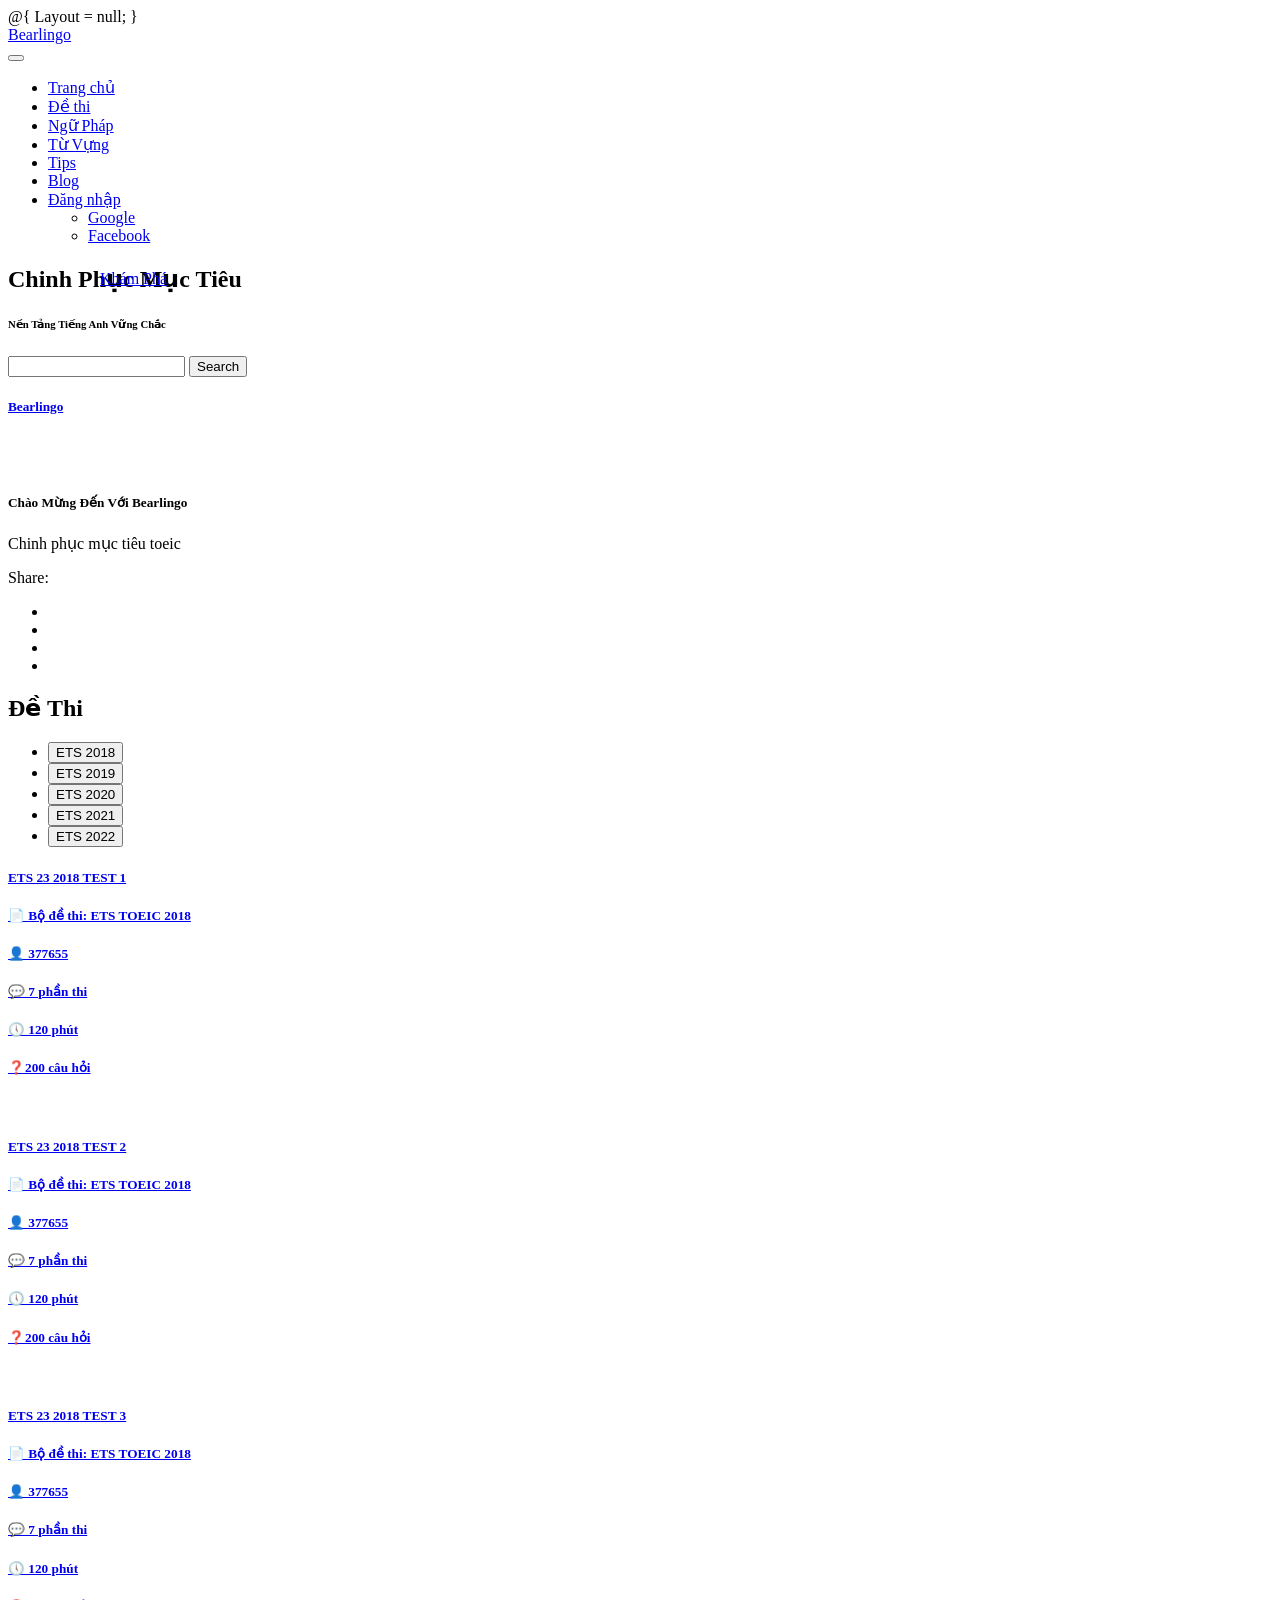
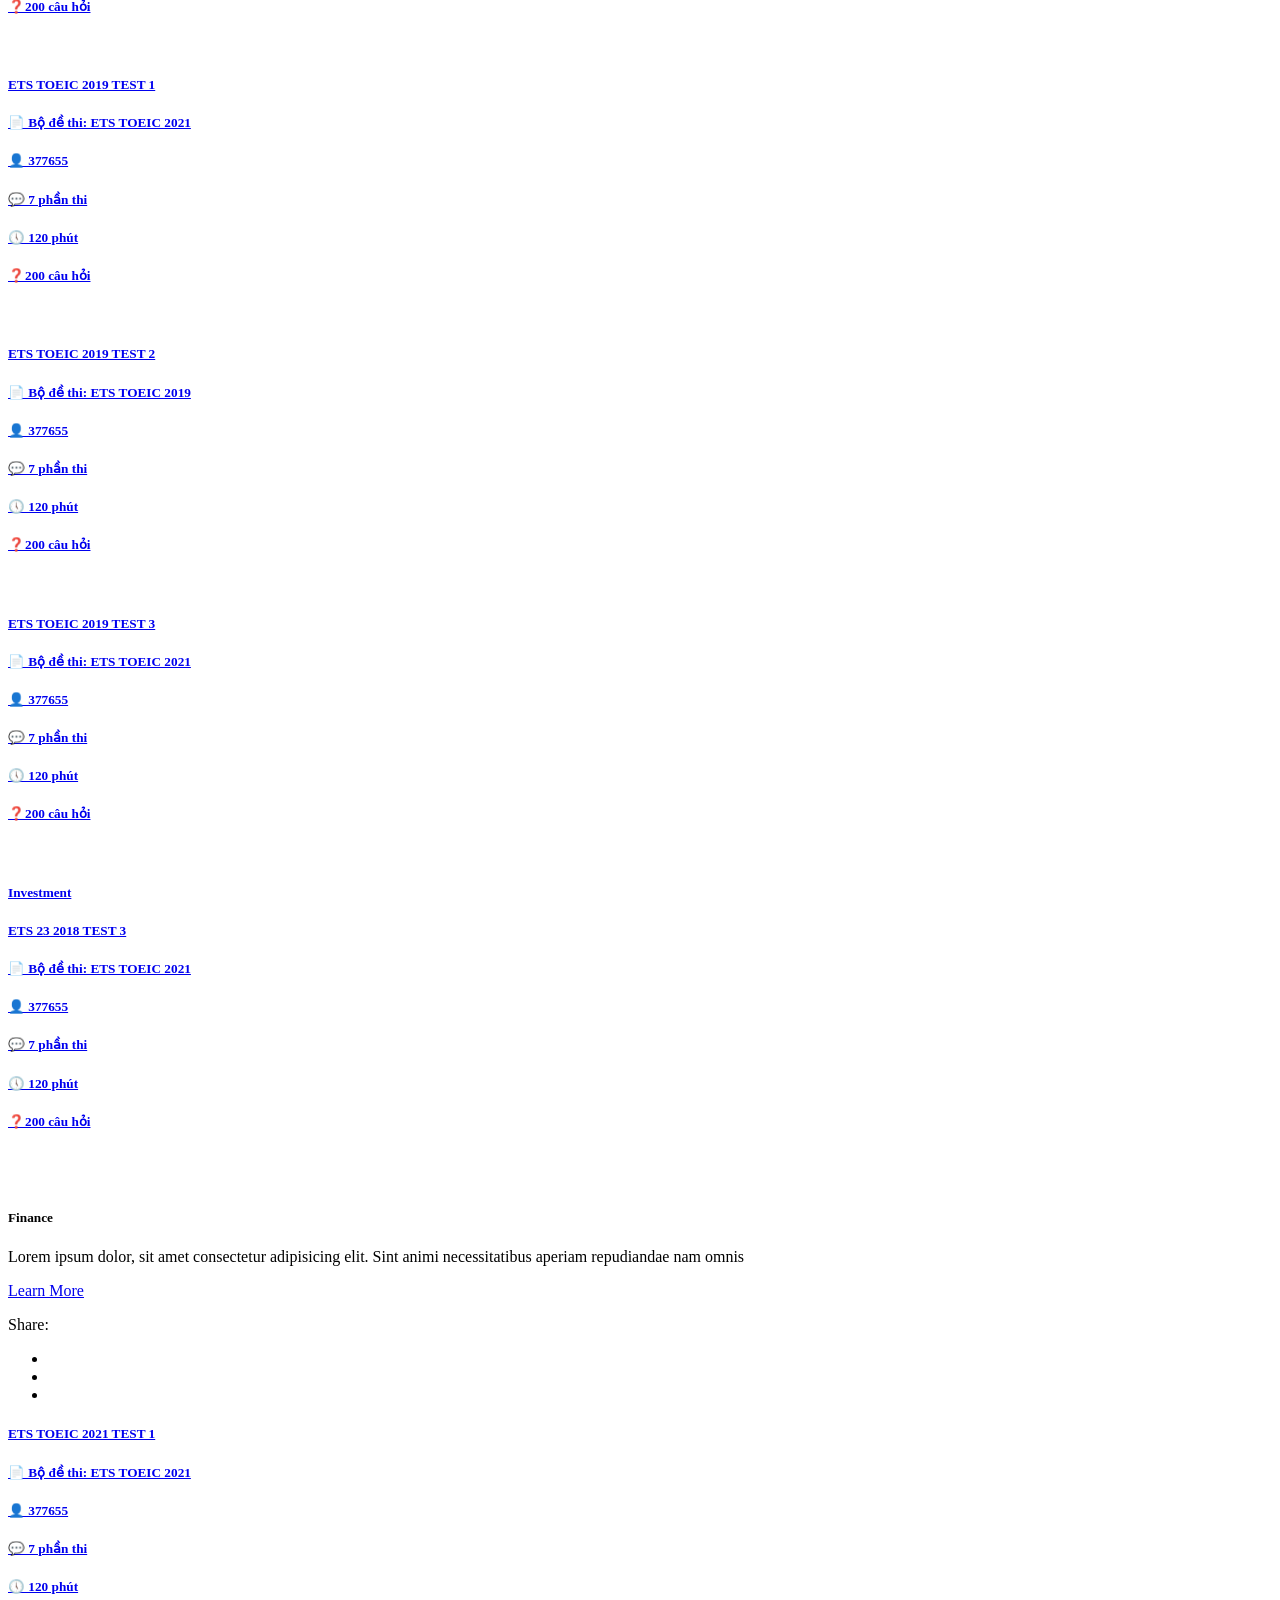
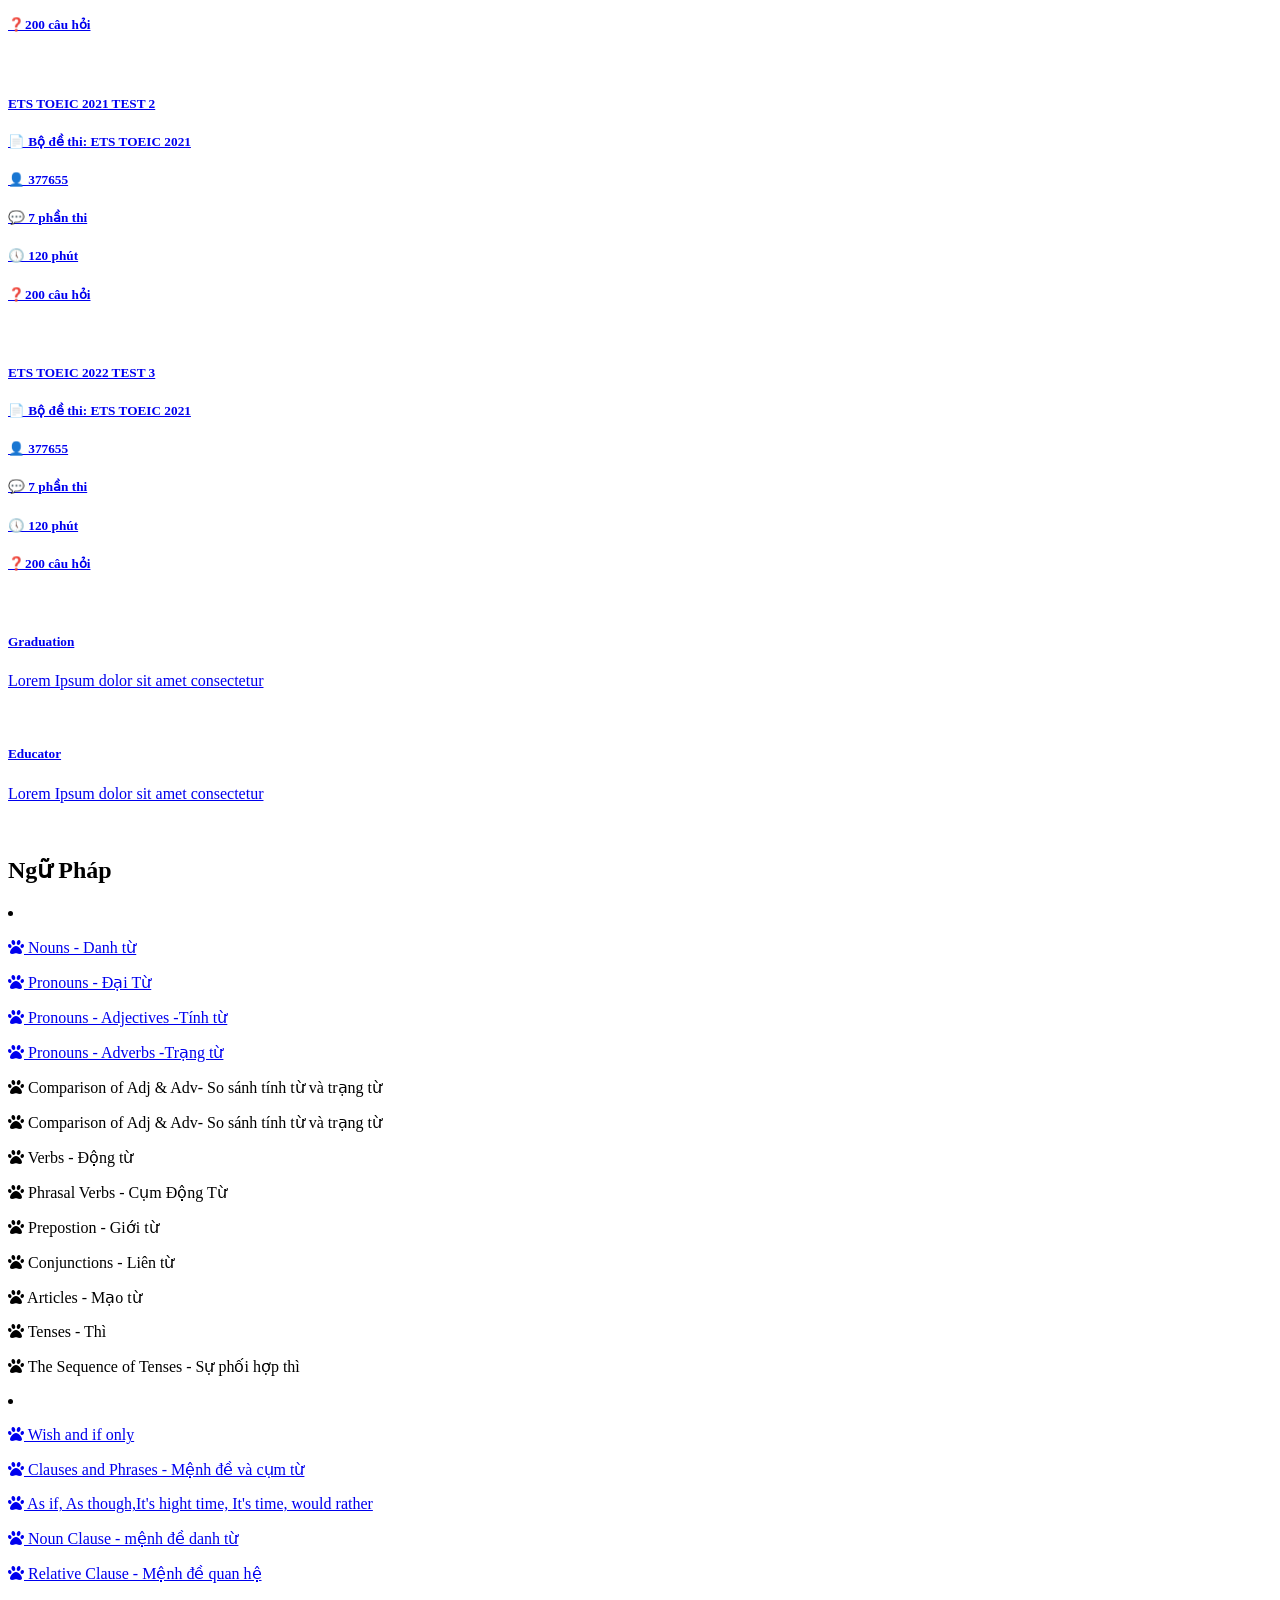
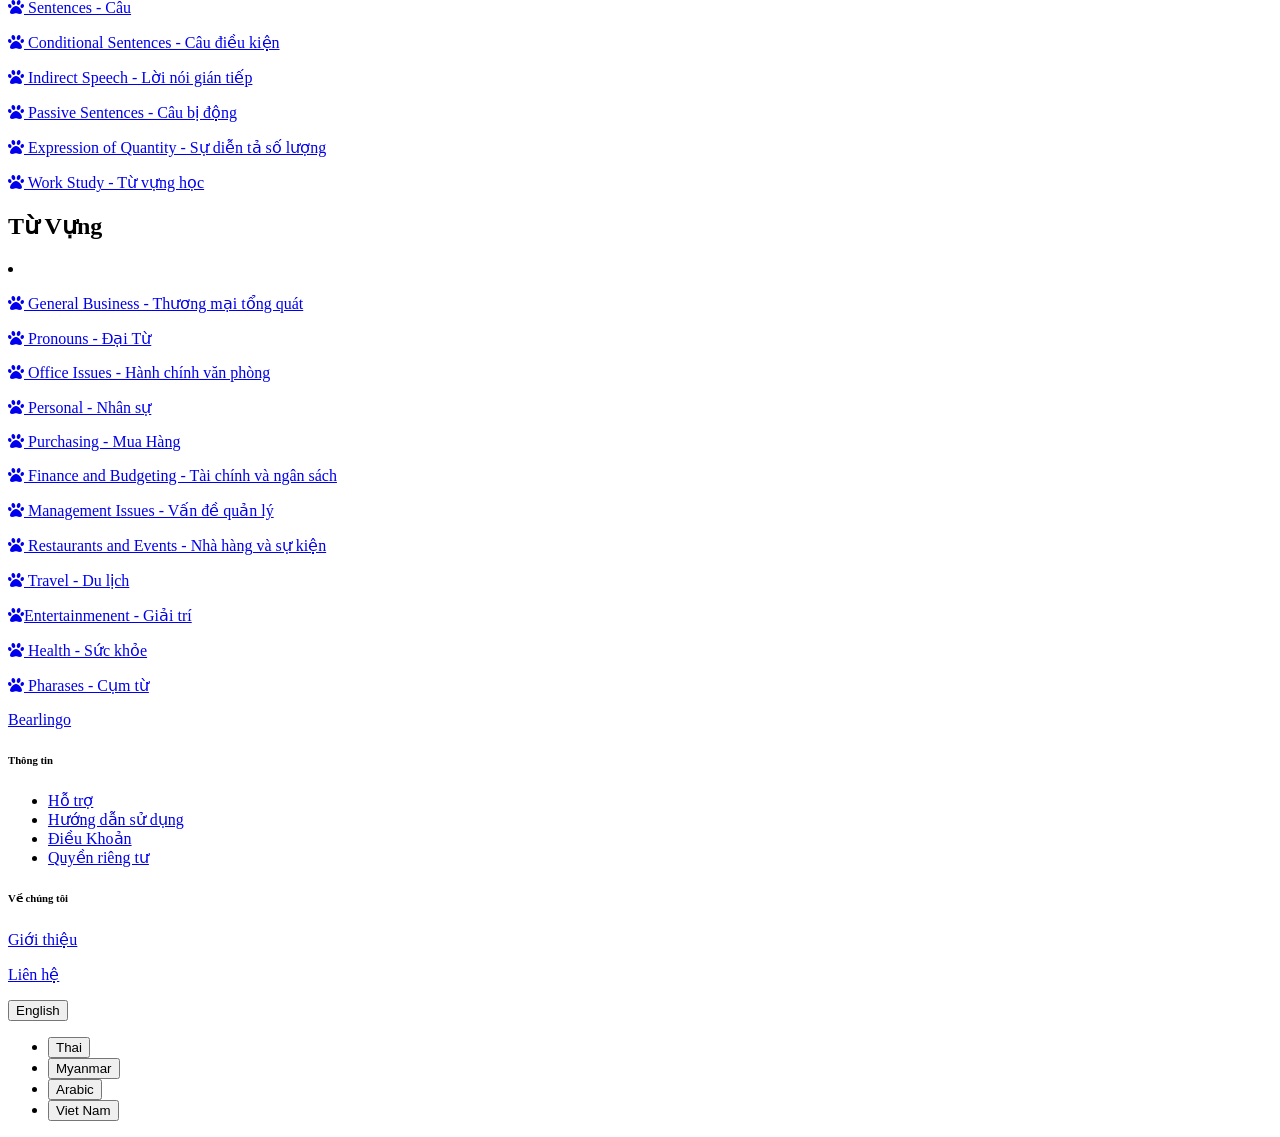
==== commit 464c2681: "update" ====
--- a/index.html
+++ b/index.html
@@ -1,6 +1,8 @@
 <!doctype html>
 <html lang="en">
-
+@{
+    Layout = null;
+}
 <head>
     <meta charset="utf-8">
     <meta name="viewport" content="width=device-width, initial-scale=1">
@@ -22,7 +24,7 @@
     <link rel="preconnect" href="https://fonts.gstatic.com" crossorigin>
 
     <link href="https://fonts.googleapis.com/css2?family=Montserrat:wght@500;600;700&family=Open+Sans&display=swap"
-        rel="stylesheet">
+          rel="stylesheet">
 
     <link href="css/bootstrap.min.css" rel="stylesheet">
 
@@ -31,11 +33,11 @@
     <link href="css/templatemo-topic-listing.css" rel="stylesheet">
     <!--
 
-TemplateMo 590 topic listing
-
-https://templatemo.com/tm-590-topic-listing
-
--->
+    TemplateMo 590 topic listing
+
+    https://templatemo.com/tm-590-topic-listing
+
+    -->
 </head>
 
 <body id="top">
@@ -54,7 +56,7 @@
                 </div>
 
                 <button class="navbar-toggler" type="button" data-bs-toggle="collapse" data-bs-target="#navbarNav"
-                    aria-controls="navbarNav" aria-expanded="false" aria-label="Toggle navigation">
+                        aria-controls="navbarNav" aria-expanded="false" aria-label="Toggle navigation">
                     <span class="navbar-toggler-icon"></span>
                 </button>
 
@@ -85,7 +87,7 @@
 
                         <li class="nav-item dropdown">
                             <a class="nav-link dropdown-toggle" href="#" id="navbarLightDropdownMenuLink" role="button"
-                                data-bs-toggle="dropdown" aria-expanded="false">Đăng nhập</a>
+                               data-bs-toggle="dropdown" aria-expanded="false">Đăng nhập</a>
 
                             <ul class="dropdown-menu dropdown-menu-light" aria-labelledby="navbarLightDropdownMenuLink">
                                 <li><a class="dropdown-item" href="#">Google</a></li>
@@ -119,7 +121,7 @@
                                 </span>
 
                                 <input name="keyword" type="search" class="form-control" id="keyword" placeholder=""
-                                    aria-label="Search">
+                                       aria-label="Search">
 
                                 <button type="submit" class="form-control">Search</button>
                             </div>
@@ -147,7 +149,7 @@
                                 </div>
 
                                 <img src="images/topics/300775178_401970438737681_809766260095184123_n.ico"
-                                    class="custom-block-image img-fluid" alt="">
+                                     class="custom-block-image img-fluid" alt="">
                             </a>
                         </div>
                     </div>
@@ -156,7 +158,7 @@
                         <div class="custom-block custom-block-overlay">
                             <div class="d-flex flex-column h-100">
                                 <img src="images/26173280_308860186290037_4848464504445515338_o.png"
-                                    class="custom-block-image img-fluid" alt="">
+                                     class="custom-block-image img-fluid" alt="">
 
                                 <div class="custom-block-overlay-text d-flex">
                                     <div>
@@ -166,8 +168,10 @@
 
                                         <a style=" position: absolute;
                                         left: 100px;
-                                        top: 270px;" href="topics-detail.html" class="btn custom-btn mt-2 mt-lg-3">Khám
-                                            Phá</a>
+                                        top: 270px;" href="topics-detail.html" class="btn custom-btn mt-2 mt-lg-3">
+                                            Khám
+                                            Phá
+                                        </a>
                                     </div>
                                 </div>
 
@@ -221,32 +225,42 @@
                     <ul class="nav nav-tabs" id="myTab" role="tablist">
                         <li class="nav-item" role="presentation">
                             <button class="nav-link active" id="design-tab" data-bs-toggle="tab"
-                                data-bs-target="#design-tab-pane" type="button" role="tab"
-                                aria-controls="design-tab-pane" aria-selected="true">ETS 2018</button>
+                                    data-bs-target="#design-tab-pane" type="button" role="tab"
+                                    aria-controls="design-tab-pane" aria-selected="true">
+                                ETS 2018
+                            </button>
                         </li>
 
                         <li class="nav-item" role="presentation">
                             <button class="nav-link" id="marketing-tab" data-bs-toggle="tab"
-                                data-bs-target="#marketing-tab-pane" type="button" role="tab"
-                                aria-controls="marketing-tab-pane" aria-selected="false">ETS 2019</button>
+                                    data-bs-target="#marketing-tab-pane" type="button" role="tab"
+                                    aria-controls="marketing-tab-pane" aria-selected="false">
+                                ETS 2019
+                            </button>
                         </li>
 
                         <li class="nav-item" role="presentation">
                             <button class="nav-link" id="marketing-tab" data-bs-toggle="tab"
-                                data-bs-target="#marketing-tab-pane" type="button" role="tab"
-                                aria-controls="marketing-tab-pane" aria-selected="false">ETS 2020</button>
+                                    data-bs-target="#marketing-tab-pane" type="button" role="tab"
+                                    aria-controls="marketing-tab-pane" aria-selected="false">
+                                ETS 2020
+                            </button>
                         </li>
 
                         <li class="nav-item" role="presentation">
                             <button class="nav-link" id="music-tab" data-bs-toggle="tab"
-                                data-bs-target="#music-tab-pane" type="button" role="tab" aria-controls="music-tab-pane"
-                                aria-selected="false">ETS 2021</button>
+                                    data-bs-target="#music-tab-pane" type="button" role="tab" aria-controls="music-tab-pane"
+                                    aria-selected="false">
+                                ETS 2021
+                            </button>
                         </li>
 
                         <li class="nav-item" role="presentation">
                             <button class="nav-link" id="marketing-tab" data-bs-toggle="tab"
-                                data-bs-target="#marketing-tab-pane" type="button" role="tab"
-                                aria-controls="marketing-tab-pane" aria-selected="false">ETS 2022</button>
+                                    data-bs-target="#marketing-tab-pane" type="button" role="tab"
+                                    aria-controls="marketing-tab-pane" aria-selected="false">
+                                ETS 2022
+                            </button>
                         </li>
                     </ul>
                 </div>
@@ -258,7 +272,7 @@
                     <div class="col-12">
                         <div class="tab-content" id="myTabContent">
                             <div class="tab-pane fade show active" id="design-tab-pane" role="tabpanel"
-                                aria-labelledby="design-tab" tabindex="0">
+                                 aria-labelledby="design-tab" tabindex="0">
                                 <div class="row">
                                     <div class="col-lg-4 col-md-6 col-12 mb-4 mb-lg-0">
                                         <div class="custom-block bg-white shadow-lg">
@@ -266,7 +280,8 @@
                                                 <div class="d-flex">
                                                     <div>
                                                         <h5 class="mb-0">ETS 23 2018 TEST 1</h5>
-                                                        <h5 class="mb-1">📄 Bộ đề thi: ETS TOEIC 2018
+                                                        <h5 class="mb-1">
+                                                            📄 Bộ đề thi: ETS TOEIC 2018
                                                             <h5 class="mb-2"> &#128100; 377655 </h5>
                                                             <h5 class="mb-3"> &#128172; 7 phần thi </h5>
                                                             <h5 class="mb-4"> &#128340; 120 phút </h5>
@@ -275,7 +290,7 @@
                                                 </div>
 
                                                 <img src="images/topics/undraw_Remote_design_team_re_urdx.png"
-                                                    class="custom-block-image img-fluid" alt="">
+                                                     class="custom-block-image img-fluid" alt="">
                                             </a>
                                         </div>
                                     </div>
@@ -287,7 +302,8 @@
                                                     <div>
                                                         <h5 class="mb-2">ETS 23 2018 TEST 2</h5>
 
-                                                        <h5 class="mb-1">📄 Bộ đề thi: ETS TOEIC 2018
+                                                        <h5 class="mb-1">
+                                                            📄 Bộ đề thi: ETS TOEIC 2018
                                                             <h5 class="mb-2"> &#128100; 377655 </h5>
                                                             <h5 class="mb-3"> &#128172; 7 phần thi </h5>
                                                             <h5 class="mb-4"> &#128340; 120 phút </h5>
@@ -296,7 +312,7 @@
                                                 </div>
 
                                                 <img src="images/topics/undraw_Redesign_feedback_re_jvm0.png"
-                                                    class="custom-block-image img-fluid" alt="">
+                                                     class="custom-block-image img-fluid" alt="">
                                             </a>
                                         </div>
                                     </div>
@@ -306,7 +322,8 @@
                                                 <div class="d-flex">
                                                     <div>
                                                         <h5 class="mb-2">ETS 23 2018 TEST 3</h5>
-                                                        <h5 class="mb-1">📄 Bộ đề thi: ETS TOEIC 2018
+                                                        <h5 class="mb-1">
+                                                            📄 Bộ đề thi: ETS TOEIC 2018
                                                             <h5 class="mb-2"> &#128100; 377655 </h5>
                                                             <h5 class="mb-3"> &#128172; 7 phần thi </h5>
                                                             <h5 class="mb-4"> &#128340; 120 phút </h5>
@@ -321,7 +338,7 @@
                             </div>
 
                             <div class="tab-pane fade" id="marketing-tab-pane" role="tabpanel"
-                                aria-labelledby="marketing-tab" tabindex="0">
+                                 aria-labelledby="marketing-tab" tabindex="0">
                                 <div class="row">
                                     <div class="col-lg-4 col-md-6 col-12 mb-4 mb-lg-3">
                                         <div class="custom-block bg-white shadow-lg">
@@ -329,7 +346,8 @@
                                                 <div class="d-flex">
                                                     <div>
                                                         <h5 class="mb-2">ETS TOEIC 2019 TEST 1</h5>
-                                                        <h5 class="mb-1">📄 Bộ đề thi: ETS TOEIC 2021
+                                                        <h5 class="mb-1">
+                                                            📄 Bộ đề thi: ETS TOEIC 2021
                                                             <h5 class="mb-2"> &#128100; 377655 </h5>
                                                             <h5 class="mb-3"> &#128172; 7 phần thi </h5>
                                                             <h5 class="mb-4"> &#128340; 120 phút </h5>
@@ -338,7 +356,7 @@
                                                 </div>
 
                                                 <img src="images/topics/undraw_online_ad_re_ol62.png"
-                                                    class="custom-block-image img-fluid" alt="">
+                                                     class="custom-block-image img-fluid" alt="">
                                             </a>
                                         </div>
                                     </div>
@@ -350,7 +368,8 @@
                                                     <div>
                                                         <h5 class="mb-2">ETS TOEIC 2019 TEST 2</h5>
 
-                                                        <h5 class="mb-1">📄 Bộ đề thi: ETS TOEIC 2019
+                                                        <h5 class="mb-1">
+                                                            📄 Bộ đề thi: ETS TOEIC 2019
                                                             <h5 class="mb-2"> &#128100; 377655 </h5>
                                                             <h5 class="mb-3"> &#128172; 7 phần thi </h5>
                                                             <h5 class="mb-4"> &#128340; 120 phút </h5>
@@ -359,7 +378,7 @@
                                                 </div>
 
                                                 <img src="images/topics/undraw_Group_video_re_btu7.png"
-                                                    class="custom-block-image img-fluid" alt="">
+                                                     class="custom-block-image img-fluid" alt="">
                                             </a>
                                         </div>
                                     </div>
@@ -371,7 +390,8 @@
                                                     <div>
                                                         <h5 class="mb-2">ETS TOEIC 2019 TEST 3</h5>
 
-                                                        <h5 class="mb-1">📄 Bộ đề thi: ETS TOEIC 2021
+                                                        <h5 class="mb-1">
+                                                            📄 Bộ đề thi: ETS TOEIC 2021
                                                             <h5 class="mb-2"> &#128100; 377655 </h5>
                                                             <h5 class="mb-3"> &#128172; 7 phần thi </h5>
                                                             <h5 class="mb-4"> &#128340; 120 phút </h5>
@@ -380,14 +400,14 @@
                                                 </div>
 
                                                 <img src="images/topics/undraw_viral_tweet_gndb.png"
-                                                    class="custom-block-image img-fluid" alt="">
+                                                     class="custom-block-image img-fluid" alt="">
                                             </a>
                                         </div>
                                     </div>
                                 </div>
                             </div>
                             <div class="tab-pane fade" id="finance-tab-pane" role="tabpanel"
-                                aria-labelledby="finance-tab" tabindex="0">
+                                 aria-labelledby="finance-tab" tabindex="0">
                                 <div class="row">
                                     <div class="col-lg-6 col-md-6 col-12 mb-4 mb-lg-0">
                                         <div class="custom-block bg-white shadow-lg">
@@ -397,7 +417,8 @@
                                                         <h5 class="mb-2">Investment</h5>
 
                                                         <h5 class="mb-2">ETS 23 2018 TEST 3</h5>
-                                                        <h5 class="mb-1">📄 Bộ đề thi: ETS TOEIC 2021
+                                                        <h5 class="mb-1">
+                                                            📄 Bộ đề thi: ETS TOEIC 2021
                                                             <h5 class="mb-2"> &#128100; 377655 </h5>
                                                             <h5 class="mb-3"> &#128172; 7 phần thi </h5>
                                                             <h5 class="mb-4"> &#128340; 120 phút </h5>
@@ -407,7 +428,7 @@
                                                 </div>
 
                                                 <img src="images/topics/undraw_Finance_re_gnv2.png"
-                                                    class="custom-block-image img-fluid" alt="">
+                                                     class="custom-block-image img-fluid" alt="">
                                             </a>
                                         </div>
                                     </div>
@@ -416,21 +437,25 @@
                                         <div class="custom-block custom-block-overlay">
                                             <div class="d-flex flex-column h-100">
                                                 <img src="images/businesswoman-using-tablet-analysis-graph-company-finance-strategy-statistics-success-concept-planning-future-office-room.jpg"
-                                                    class="custom-block-image img-fluid" alt="">
+                                                     class="custom-block-image img-fluid" alt="">
 
                                                 <div class="custom-block-overlay-text d-flex">
                                                     <div>
                                                         <h5 class="text-white mb-2">Finance</h5>
 
-                                                        <p class="text-white">Lorem ipsum dolor, sit
+                                                        <p class="text-white">
+                                                            Lorem ipsum dolor, sit
                                                             amet consectetur
                                                             adipisicing elit. Sint animi necessitatibus
                                                             aperiam
-                                                            repudiandae nam omnis</p>
+                                                            repudiandae nam omnis
+                                                        </p>
 
                                                         <a href="topics-detail.html"
-                                                            class="btn custom-btn mt-2 mt-lg-3">Learn
-                                                            More</a>
+                                                           class="btn custom-btn mt-2 mt-lg-3">
+                                                            Learn
+                                                            More
+                                                        </a>
                                                     </div>
 
                                                 </div>
@@ -463,7 +488,7 @@
                             </div>
 
                             <div class="tab-pane fade" id="music-tab-pane" role="tabpanel" aria-labelledby="music-tab"
-                                tabindex="0">
+                                 tabindex="0">
                                 <div class="row">
                                     <div class="col-lg-4 col-md-6 col-12 mb-4 mb-lg-3">
                                         <div class="custom-block bg-white shadow-lg">
@@ -471,7 +496,8 @@
                                                 <div class="d-flex">
                                                     <div>
                                                         <h5 class="mb-2">ETS TOEIC 2021 TEST 1</h5>
-                                                        <h5 class="mb-1">📄 Bộ đề thi: ETS TOEIC 2021
+                                                        <h5 class="mb-1">
+                                                            📄 Bộ đề thi: ETS TOEIC 2021
                                                             <h5 class="mb-2"> &#128100; 377655 </h5>
                                                             <h5 class="mb-3"> &#128172; 7 phần thi </h5>
                                                             <h5 class="mb-4"> &#128340; 120 phút </h5>
@@ -480,7 +506,7 @@
                                                 </div>
 
                                                 <img src="images/topics/undraw_Compose_music_re_wpiw.png"
-                                                    class="custom-block-image img-fluid" alt="">
+                                                     class="custom-block-image img-fluid" alt="">
                                             </a>
                                         </div>
                                     </div>
@@ -491,7 +517,8 @@
                                                 <div class="d-flex">
                                                     <div>
                                                         <h5 class="mb-2">ETS TOEIC 2021 TEST 2</h5>
-                                                        <h5 class="mb-1">📄 Bộ đề thi: ETS TOEIC 2021
+                                                        <h5 class="mb-1">
+                                                            📄 Bộ đề thi: ETS TOEIC 2021
                                                             <h5 class="mb-2"> &#128100; 377655 </h5>
                                                             <h5 class="mb-3"> &#128172; 7 phần thi </h5>
                                                             <h5 class="mb-4"> &#128340; 120 phút </h5>
@@ -501,7 +528,7 @@
                                                 </div>
 
                                                 <img src="images/topics/undraw_happy_music_g6wc.png"
-                                                    class="custom-block-image img-fluid" alt="">
+                                                     class="custom-block-image img-fluid" alt="">
                                             </a>
                                         </div>
                                     </div>
@@ -513,7 +540,8 @@
                                                     <div>
                                                         <h5 class="mb-2">ETS TOEIC 2022 TEST 3</h5>
 
-                                                        <h5 class="mb-1">📄 Bộ đề thi: ETS TOEIC 2021
+                                                        <h5 class="mb-1">
+                                                            📄 Bộ đề thi: ETS TOEIC 2021
                                                             <h5 class="mb-2"> &#128100; 377655 </h5>
                                                             <h5 class="mb-3"> &#128172; 7 phần thi </h5>
                                                             <h5 class="mb-4"> &#128340; 120 phút </h5>
@@ -522,7 +550,7 @@
                                                 </div>
 
                                                 <img src="images/topics/undraw_Podcast_audience_re_4i5q.png"
-                                                    class="custom-block-image img-fluid" alt="">
+                                                     class="custom-block-image img-fluid" alt="">
                                             </a>
                                         </div>
                                     </div>
@@ -530,7 +558,7 @@
                             </div>
 
                             <div class="tab-pane fade" id="education-tab-pane" role="tabpanel"
-                                aria-labelledby="education-tab" tabindex="0">
+                                 aria-labelledby="education-tab" tabindex="0">
                                 <div class="row">
                                     <div class="col-lg-6 col-md-6 col-12 mb-4 mb-lg-3">
                                         <div class="custom-block bg-white shadow-lg">
@@ -539,13 +567,15 @@
                                                     <div>
                                                         <h5 class="mb-2">Graduation</h5>
 
-                                                        <p class="mb-0">Lorem Ipsum dolor sit amet
-                                                            consectetur</p>
+                                                        <p class="mb-0">
+                                                            Lorem Ipsum dolor sit amet
+                                                            consectetur
+                                                        </p>
                                                     </div>
                                                 </div>
 
                                                 <img src="images/topics/undraw_Graduation_re_gthn.png"
-                                                    class="custom-block-image img-fluid" alt="">
+                                                     class="custom-block-image img-fluid" alt="">
                                             </a>
                                         </div>
                                     </div>
@@ -557,13 +587,15 @@
                                                     <div>
                                                         <h5 class="mb-2">Educator</h5>
 
-                                                        <p class="mb-0">Lorem Ipsum dolor sit amet
-                                                            consectetur</p>
+                                                        <p class="mb-0">
+                                                            Lorem Ipsum dolor sit amet
+                                                            consectetur
+                                                        </p>
                                                     </div>
                                                 </div>
 
                                                 <img src="images/topics/undraw_Educator_re_ju47.png"
-                                                    class="custom-block-image img-fluid" alt="">
+                                                     class="custom-block-image img-fluid" alt="">
                                             </a>
                                         </div>
                                     </div>
@@ -597,26 +629,34 @@
                                     <li style="white-space: nowrap;">
 
                                         <p class="text-white nav-item ">
-                                            <a class="nav-link " href="#"><i class="fas fa-paw"></i>
-                                                Nouns - Danh từ</a>
-                                        </p>
-
-                                        <p class="text-white nav-item ">
-                                            <a class="nav-link " href="#"><i class="fas fa-paw"></i>
-                                                Pronouns - Đại Từ</a>
-                                        </p>
-
-
-                                        <p class="text-white ">
-                                            <a class="nav-link " href="#"> <i class="fas fa-paw"></i> Pronouns -
-                                                Adjectives -Tính từ</a>
-                                        </p>
-
-
-                                        <p class="text-white ">
-                                            <a class="nav-link" href="#"> <i class="fas fa-paw"></i> Pronouns -
+                                            <a class="nav-link " href="#">
+                                                <i class="fas fa-paw"></i>
+                                                Nouns - Danh từ
+                                            </a>
+                                        </p>
+
+                                        <p class="text-white nav-item ">
+                                            <a class="nav-link " href="#">
+                                                <i class="fas fa-paw"></i>
+                                                Pronouns - Đại Từ
+                                            </a>
+                                        </p>
+
+
+                                        <p class="text-white ">
+                                            <a class="nav-link " href="#">
+                                                <i class="fas fa-paw"></i> Pronouns -
+                                                Adjectives -Tính từ
+                                            </a>
+                                        </p>
+
+
+                                        <p class="text-white ">
+                                            <a class="nav-link" href="#">
+                                                <i class="fas fa-paw"></i> Pronouns -
                                                 Adverbs
-                                                -Trạng từ</i> </a>
+                                                -Trạng từ</i>
+                                            </a>
                                         </p>
 
                                         <p class="text-white ">
@@ -658,58 +698,75 @@
                                 <div class="col-6">
                                     <li style="white-space: nowrap;">
                                         <p class="text-white ">
-                                            <a class="nav-link " href="#"><i class="fas fa-paw"></i>
-                                                Wish and if only</a>
-                                        </p>
-
-                                        <p class="text-white nav-item ">
-                                            <a class="nav-link " href="#"><i class="fas fa-paw"></i> Clauses and
-                                                Phrases - Mệnh đề và cụm từ </a>
-                                        </p>
-
-                                        <p class="text-white nav-item ">
-                                            <a class="nav-link " href="#"><i class="fas fa-paw"></i> As if, As
-                                                though,It's hight time, It's time, would rather</a>
-                                        </p>
-
-                                        <p class="text-white nav-item ">
-                                            <a class="nav-link " href="#"><i class="fas fa-paw"></i> Noun Clause -
-                                                mệnh đề danh từ</a>
-                                        </p>
-
-                                        <p class="text-white nav-item ">
-                                            <a class="nav-link " href="#"><i class="fas fa-paw"></i> Relative
-                                                Clause - Mệnh đề quan hệ</a>
-                                        </p>
-
-                                        <p class="text-white nav-item ">
-                                            <a class="nav-link " href="#"><i class="fas fa-paw"></i> Sentences -
-                                                Câu</a>
-                                        </p>
-                                        <p class="text-white nav-item ">
-                                            <a class="nav-link " href="#"><i class="fas fa-paw"></i> Conditional
+                                            <a class="nav-link " href="#">
+                                                <i class="fas fa-paw"></i>
+                                                Wish and if only
+                                            </a>
+                                        </p>
+
+                                        <p class="text-white nav-item ">
+                                            <a class="nav-link " href="#">
+                                                <i class="fas fa-paw"></i> Clauses and
+                                                Phrases - Mệnh đề và cụm từ
+                                            </a>
+                                        </p>
+
+                                        <p class="text-white nav-item ">
+                                            <a class="nav-link " href="#">
+                                                <i class="fas fa-paw"></i> As if, As
+                                                though,It's hight time, It's time, would rather
+                                            </a>
+                                        </p>
+
+                                        <p class="text-white nav-item ">
+                                            <a class="nav-link " href="#">
+                                                <i class="fas fa-paw"></i> Noun Clause -
+                                                mệnh đề danh từ
+                                            </a>
+                                        </p>
+
+                                        <p class="text-white nav-item ">
+                                            <a class="nav-link " href="#">
+                                                <i class="fas fa-paw"></i> Relative
+                                                Clause - Mệnh đề quan hệ
+                                            </a>
+                                        </p>
+
+                                        <p class="text-white nav-item ">
+                                            <a class="nav-link " href="#">
+                                                <i class="fas fa-paw"></i> Sentences -
+                                                Câu
+                                            </a>
+                                        </p>
+                                        <p class="text-white nav-item ">
+                                            <a class="nav-link " href="#">
+                                                <i class="fas fa-paw"></i> Conditional
                                                 Sentences - Câu điều kiện
                                             </a>
                                         </p>
                                         <p class="text-white nav-item ">
-                                            <a class="nav-link " href="#"><i class="fas fa-paw"></i> Indirect Speech
+                                            <a class="nav-link " href="#">
+                                                <i class="fas fa-paw"></i> Indirect Speech
                                                 - Lời nói gián tiếp
 
                                             </a>
                                         </p>
                                         <p class="text-white nav-item ">
-                                            <a class="nav-link " href="#"><i class="fas fa-paw"></i> Passive
+                                            <a class="nav-link " href="#">
+                                                <i class="fas fa-paw"></i> Passive
                                                 Sentences - Câu bị động
                                             </a>
                                         </p>
                                         <p class="text-white nav-item ">
-                                            <a class="nav-link " href="#"><i class="fas fa-paw"></i> Expression of
+                                            <a class="nav-link " href="#">
+                                                <i class="fas fa-paw"></i> Expression of
                                                 Quantity - Sự diễn tả số lượng
                                             </a>
                                         </p>
 
                                         <p class="text-white nav-item ">
-                                            <a class="nav-link " href="#"><i class="fas fa-paw"></i>
+                                            <a class="nav-link " href="#">
+                                                <i class="fas fa-paw"></i>
                                                 Work Study - Từ vựng học
                                             </a>
                                         </p>
@@ -744,19 +801,25 @@
                     <li style="white-space: nowrap;">
 
                         <p class="text-black nav-item ">
-                            <a class="nav-link " href="#"><i class="fas fa-paw"></i>
-                                General Business - Thương mại tổng quát</a>
+                            <a class="nav-link " href="#">
+                                <i class="fas fa-paw"></i>
+                                General Business - Thương mại tổng quát
+                            </a>
                         </p>
 
                         <p class="text-black nav-item ">
-                            <a class="nav-link " href="#"><i class="fas fa-paw"></i>
-                                Pronouns - Đại Từ</a>
+                            <a class="nav-link " href="#">
+                                <i class="fas fa-paw"></i>
+                                Pronouns - Đại Từ
+                            </a>
                         </p>
 
 
                         <p class="text-black ">
-                            <a class="nav-link " href="#"> <i class="fas fa-paw"></i> Office Issues - Hành chính văn
-                                phòng</a>
+                            <a class="nav-link " href="#">
+                                <i class="fas fa-paw"></i> Office Issues - Hành chính văn
+                                phòng
+                            </a>
                         </p>
 
 
@@ -768,33 +831,45 @@
                             <a class="nav-link" href="#"> <i class="fas fa-paw"></i> Purchasing - Mua Hàng
                         </p>
                         <p class="text-black ">
-                            <a class="nav-link" href="#"> <i class="fas fa-paw"></i> Finance and Budgeting - Tài chính
+                            <a class="nav-link" href="#">
+                                <i class="fas fa-paw"></i> Finance and Budgeting - Tài chính
                                 và ngân sách
-                                </i> </a>
+                                </i>
+                            </a>
                         </p>
 
                         <p class="text-black ">
-                            <a class="nav-link" href="#"> <i class="fas fa-paw"></i> Management Issues - Vấn đề quản
+                            <a class="nav-link" href="#">
+                                <i class="fas fa-paw"></i> Management Issues - Vấn đề quản
                                 lý
-                                </i> </a>
+                                </i>
+                            </a>
                         </p>
 
                         <p class="text-black ">
-                            <a class="nav-link" href="#"> <i class="fas fa-paw"></i> Restaurants and Events - Nhà hàng
+                            <a class="nav-link" href="#">
+                                <i class="fas fa-paw"></i> Restaurants and Events - Nhà hàng
                                 và sự kiện
-                                </i> </a>
+                                </i>
+                            </a>
                         </p>
                         <p class="text-black ">
-                            <a class="nav-link" href="#"> <i class="fas fa-paw"></i> Travel - Du lịch
-                                </i> </a>
+                            <a class="nav-link" href="#">
+                                <i class="fas fa-paw"></i> Travel - Du lịch
+                                </i>
+                            </a>
                         </p>
                         <p class="text-black ">
-                            <a class="nav-link" href="#"> <i class="fas fa-paw"></i>Entertainmenent - Giải trí
-                                </i> </a>
+                            <a class="nav-link" href="#">
+                                <i class="fas fa-paw"></i>Entertainmenent - Giải trí
+                                </i>
+                            </a>
                         </p>
                         <p class="text-black ">
-                            <a class="nav-link" href="#"> <i class="fas fa-paw"></i> Health - Sức khỏe
-                                </i> </a>
+                            <a class="nav-link" href="#">
+                                <i class="fas fa-paw"></i> Health - Sức khỏe
+                                </i>
+                            </a>
                         </p>
                         <p class="text-black ">
                             <a class="nav-link" href="#"> <i class="fas fa-paw"></i> Pharases - Cụm từ</i> </a>
@@ -872,8 +947,9 @@
                 <div class="col-lg-3 col-md-4 col-12 mt-4 mt-lg-0 ms-auto">
                     <div class="dropdown">
                         <button class="btn btn-secondary dropdown-toggle" type="button" data-bs-toggle="dropdown"
-                            aria-expanded="false">
-                            English</button>
+                                aria-expanded="false">
+                            English
+                        </button>
 
                         <ul class="dropdown-menu">
                             <li><button class="dropdown-item" type="button">Thai</button></li>
